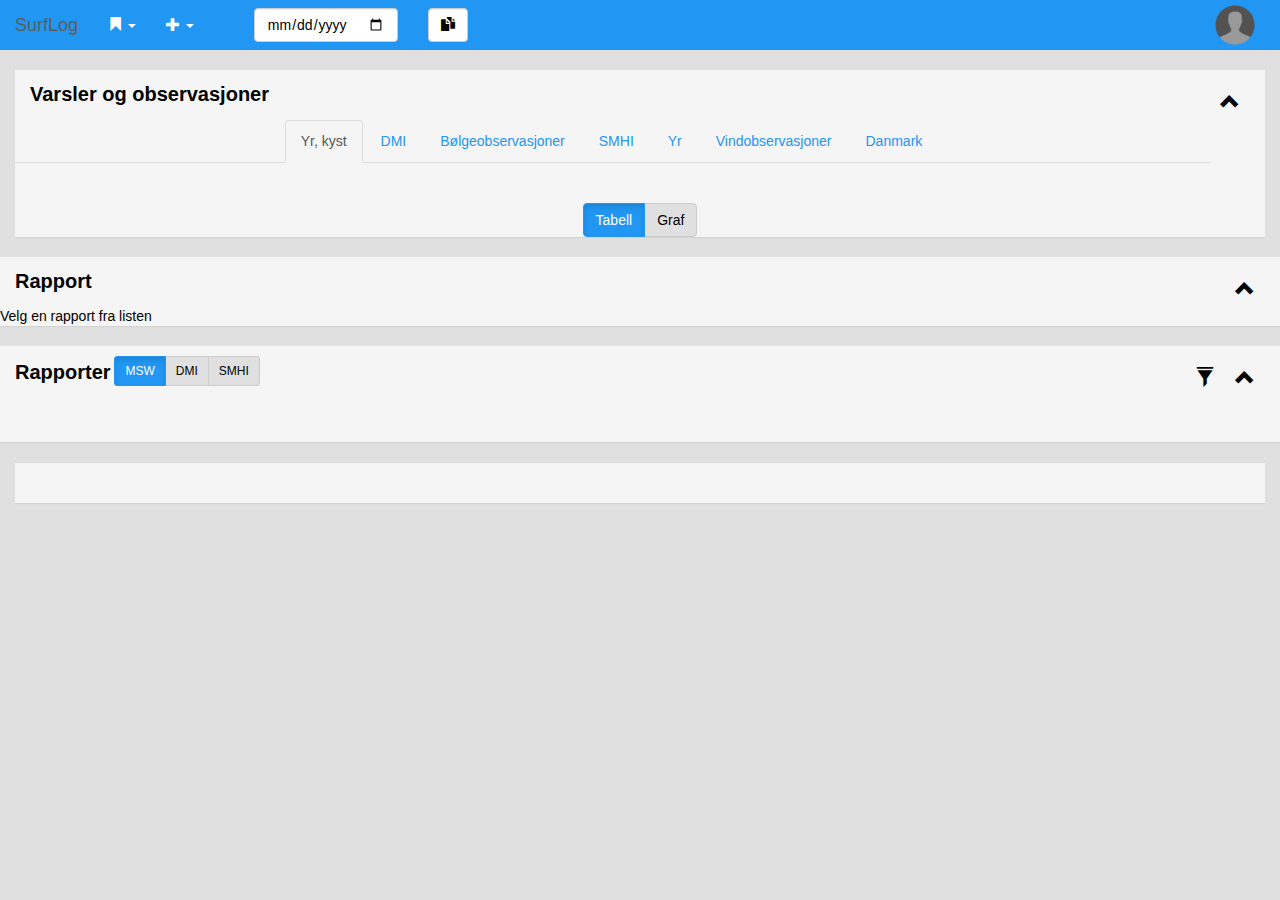
==== index.html @ 09628f5f "Buoy data and formatting" ====
<!DOCTYPE html>
<html lang="en">
  <head>
    <meta charset="utf-8">
    <meta http-equiv="X-UA-Compatible" content="IE=edge">
    <meta name="viewport" content="width=device-width, initial-scale=1.0">
    <link rel="icon" type="image/png" href="images/logo.png">
    <title>SurfLog</title>

    <!-- Bootstrap stylesheets  -->
    <link rel="stylesheet" href="https://maxcdn.bootstrapcdn.com/bootstrap/3.3.7/css/bootstrap.min.css" integrity="sha384-BVYiiSIFeK1dGmJRAkycuHAHRg32OmUcww7on3RYdg4Va+PmSTsz/K68vbdEjh4u" crossorigin="anonymous">
    <link rel="stylesheet" href="https://maxcdn.bootstrapcdn.com/bootstrap/3.3.7/css/bootstrap-theme.min.css" integrity="sha384-rHyoN1iRsVXV4nD0JutlnGaslCJuC7uwjduW9SVrLvRYooPp2bWYgmgJQIXwl/Sp" crossorigin="anonymous">
   

    <!-- Local stylesheet -->
    <link rel="stylesheet" href="css/lib/simplePagination.css">
    <link rel="stylesheet" href="css/lib/animate.css">
    <link rel="stylesheet" href="css/theme.css">
    <link rel="stylesheet" href="css/utilities.css">
    <link rel="stylesheet" href="css/main.css">
    <link rel="stylesheet" href="css/rating.css">
    <link rel="stylesheet" href="css/modal.css">
    <link rel="stylesheet" href="css/forms.css">
    <link rel="stylesheet" href="css/panel.css">
    <link rel="stylesheet" href="css/reports.css">
    <link rel="stylesheet" href="css/table.css">
    <link rel="stylesheet" href="css/dashboard.css">
    <link rel="stylesheet" href="css/stationCard.css">
    
  </head>
  <body>
    <nav class="navbar navbar-default">
      <div class="container-fluid">
        <!-- Brand and toggle get grouped for better mobile display -->
        <div class="navbar-header">
          <button type="button" class="navbar-toggle collapsed" data-toggle="collapse" data-target="#bs-example-navbar-collapse-1" aria-expanded="false">
            <span class="sr-only">Toggle navigation</span>
            <span class="icon-bar"></span>
            <span class="icon-bar"></span>
            <span class="icon-bar"></span>
          </button>
          <a class="navbar-brand" href="#">SurfLog</a>
        </div>
    
        <!-- Collect the nav links, forms, and other content for toggling -->
        <div class="collapse navbar-collapse" id="bs-example-navbar-collapse-1">
          <ul class="nav navbar-nav">
            <li class="dropdown">
              <a href="#" class="dropdown-toggle" data-toggle="dropdown" role="button" aria-haspopup="true" aria-expanded="false">
                <span class="glyphicon glyphicon-bookmark"></span>
                <span class="caret"></span>
              </a>
              <ul class="dropdown-menu">
                <li><a href="https://magicseaweed.com/Saltstein-Surf-Report/556/">Magic Seaweed</a></li>
                <li><a href="https://www.kartverket.no/sehavniva/sehavniva-lokasjonside/?cityid=23014&city=Nevlunghavn">Tidevann</a></li>
              </ul>
            </li>
            <li class="dropdown">
              <a href="#" class="dropdown-toggle" data-toggle="dropdown" role="button" aria-haspopup="true" aria-expanded="false">
                <span class="glyphicon glyphicon-plus"></span>
                <span class="caret"></span>
              </a>
              <ul class="dropdown-menu">
                <li><a href="#" data-toggle="modal" data-target="#modal-report-observation">Observasjon</a></li>
                <li><a id="nav-add-session" href="#" data-toggle="modal" data-target="#modal-report-session">Session</a></li>
              </ul>
            </li>
          </ul>
          <form id="navbar-spots-list" class="navbar-form navbar-left"></form>
          <form class="navbar-form navbar-left">
            <div class="form-group">
              <input type="date" id="application-date" class="form-control">
            </div>
          </form>
          <form class="navbar-form navbar-left">
            <div class="form-group">
              <button type="button" id="report-twin-btn" class="form-control"><span class="glyphicon glyphicon-duplicate"></span></button>
            </div>
          </form>
          <ul class="nav navbar-nav navbar-right">
            <li>
              <img id="navbar-profile-img" href="#" data-toggle="popover" 
                   data-placement="left" tabindex="50" 
                   data-content="<div id='fb-username'></div><button id='btn-userreport' class='btn-primary' onClick='getUserStats()'>Statistikk</button>" 
                   src="images/placeholder.png" class="img-circle" alt="Facebook user">
            </li>
          </ul>
        </div><!-- /.navbar-collapse -->
      </div><!-- /.container-fluid -->
    </nav>
   
    <!-- Forecast and observation graphs -->
    <div class="container-fluid">
      <!-- Forecast tables and graphs-->
      <div class="row">
        <div class="col-sm-12">
          <div class="panel light">
            <div class="panel-heading">
              <span class="pull-right collapsable"><i class="glyphicon glyphicon-chevron-up i-tool"></i></span>
              <span class="panel-h light">Varsler og observasjoner</span>
            </div>
            <div class="panel-body">
              <ul class="nav nav-tabs flex-panel">
                <li class="panel-tab active">
                  <a href="#tab-forecast-yrCoast" data-toggle="tab">Yr, kyst</a>
                </li>
                <li class="panel-tab">
                  <a href="#tab-forecast-dmi" data-toggle="tab">DMI</a>
                </li>
                <li class="panel-tab">
                  <a href="#tab-forecast-northsea" data-toggle="tab">Bølgeobservasjoner</a>
                </li>
                <li class="panel-tab">
                  <a href="#tab-forecast-smhi" data-toggle="tab">SMHI</a>
                </li>
                <li class="panel-tab">
                  <a href="#tab-forecast-yr" data-toggle="tab">Yr</a>
                </li>
                <li class="panel-tab">
                  <a href="#tab-forecast-frost" data-toggle="tab">Vindobservasjoner</a>
                </li>
                <li class="panel-tab">
                  <a href="#tab-forecast-dmiObs" data-toggle="tab">Danmark</a>
                </li>
              </ul>
              <div class="tab-content">

                <!-- Yr coast card and table -->
                <div id="tab-forecast-yrCoast" class="tab-pane fade active in">
                  <div class="tab-body flex-panel">
                    <div class="flex-col">
                      <div id="root-station-card-yrCoast" class="hidden-xs hidden-sm"></div>
                      <div class="tab-toolbar flex-panel">
                        <div class="btn-group">
                          <button type="button" class="btn btn-default active">Tabell</button>
                          <button type="button" class="btn btn-default">Graf</button>
                        </div>
                      </div>
                      <div id="root-forecast-table-yrCoast"></div>
                    </div>
                  </div>
                </div>

                <!-- DMI forecast images and table -->
                <div id="tab-forecast-dmi" class="tab-pane fade">
                  <div class="tab-body flex-panel">
                    <div class="flex-col">
                      <div class="panel-heading">       
                        <div class="flex-row center-v flex-right">
                          <label for="dmi-chart-timestep" class="control-label text-left margin-right">Tidssteg</label>
                          <div class="input-group pull-right">
                            <div class="btn-group">
                              <a class="btn btn-primary btn-sm Active" data-toggle="dmi-chart-timestep" data-title="1">1t</a>
                              <a class="btn btn-primary btn-sm notActive" data-toggle="dmi-chart-timestep" data-title="6">6t</a>
                              <a class="btn btn-primary btn-sm notActive" data-toggle="dmi-chart-timestep" data-title="24">24t</a>
                            </div>
                            <input type="hidden" id="dmi-chart-timestep" name="dmi-chart-timestep" value="1">
                          </div>
                        </div>
                        <span class="pull-right" id="twin"></span>
                      </div>
                      <div class="panel-body">
                        <!-- Waveheight and period-->
                        <div class="col-lg-4 col-fullwidth-xs">
                          <div id="dmi-waveheight-panel" class="panel dark">
                            <div class="panel-heading">
                              <span class="panel-h dark">Bølger</span>
                              <span class="time-dmi panel-h4 dark"></span>  
                              <span class="score-dmi"></span>
                              <div class="btn-group btn-group-sm pull-right param-switch-dmi">
                                <button id="switch-dmi-wave-height" type="button" class="btn btn-default active">Høyde</button>
                                <button id="switch-dmi-wave-period" type="button" class="btn btn-default">Periode</button>
                              </div>
                            </div> 
                            <div class="panel-body">
                              <div class="container-relative">
                                <div id="dmi-waveheight-live">
                                  <img id="img-dmi-waveheight-live" class="img-dmi" src="https://high-plating-184911.appspot.com/proxy/dmi/waveheight/1" />
                                  <button class="panel-btn-nav forecast-nav-dmi prev" type="button">
                                    <span class="glyphicon glyphicon-chevron-left"></span>
                                  </button>
                                  <button class="panel-btn-nav forecast-nav-dmi next" type="button">
                                    <span class="glyphicon glyphicon-chevron-right"></span>
                                  </button> 
                                </div>
                              </div>
                              <div class="container-relative">
                                <div id="dmi-waveheight-historic"></div>
                              </div>
                            </div>
                          </div> 
                        </div>
                        <!-- Swellheight and period-->
                        <div class="col-lg-4 col-fullwidth-xs">
                            <div id="dmi-swellheight-panel" class="panel dark">
                              <div class="panel-heading">
                                <span class="panel-h dark">Dønning</span>
                                <span class="time-dmi panel-h4 dark"></span>
                                <span class="score-dmi"></span> 
                                <div class="btn-group btn-group-sm pull-right param-switch-dmi">
                                  <button id="switch-dmi-swell-height" type="button" class="btn btn-default active">Høyde</button>
                                  <button id="switch-dmi-swell-period" type="button" class="btn btn-default">Periode</button>
                                </div>  
                              </div> 
                              <div class="panel-body">
                                <div class="container-relative">
                                  <div id="dmi-swellheight-live">
                                    <img id="img-dmi-swellheight-live" class="img-dmi" src="https://high-plating-184911.appspot.com/proxy/dmi/swellheight/1" />
                                    <button class="panel-btn-nav forecast-nav-dmi prev" type="button">
                                      <span class="glyphicon glyphicon-chevron-left"></span>
                                    </button>
                                    <button class="panel-btn-nav forecast-nav-dmi next" type="button">
                                      <span class="glyphicon glyphicon-chevron-right"></span>
                                    </button> 
                                  </div>
                                </div>
                                <div class="container-relative">
                                  <div id="dmi-swellheight-historic"></div>
                                </div>
                              </div>
                            </div> 
                          </div>
                          <!-- Wind-->
                          <div class="col-lg-4 col-fullwidth-xs">
                            <div id="dmi-wind-panel" class="panel dark">
                              <div class="panel-heading">
                                <span class="panel-h dark">Vind</span>
                                <span class="time-dmi panel-h4 dark"></span>
                                <span class="score-dmi"></span>   
                              </div> 
                              <div class="panel-body">
                                <div class="container-relative">
                                  <div id="dmi-wind-live">
                                      <img id="img-dmi-wind-live" class="img-dmi" src="https://high-plating-184911.appspot.com/proxy/dmi/wind/1" />
                                      <button class="panel-btn-nav forecast-nav-dmi prev" type="button">
                                          <span class="glyphicon glyphicon-chevron-left"></span>
                                      </button>
                                      <button class="panel-btn-nav forecast-nav-dmi next" type="button">
                                        <span class="glyphicon glyphicon-chevron-right"></span>
                                      </button> 
                                  </div>
                                </div>
                                <div class="container-relative">
                                  <div id="dmi-wind-historic"></div>
                                </div>
                              </div>
                            </div> 
                          </div>
                        </div>
                           
                      <div id="root-station-card-dmi" class="hidden-xs hidden-sm"></div>
                      <div id="root-forecast-table-dmi"></div>
                      <div id="root-forecast-table-dmi-historic"></div>
                    </div>  
                  </div>
                </div>

                <!-- Real time buoy dashboard and tables -->
                <div id="tab-forecast-northsea" class="tab-pane fade">
                  <div class="tab-body flex-panel">
                    <div class="flex-col">
                      <div id="buoy-map"></div>
                      <div id="buoy-db-container" class="flex-row"></div>
                      <div id="root-forecast-table-buoyObs"></div>
                      <div id="root-forecast-table-buoyObs-historic"></div>
                    </div>  
                  </div>
                </div>
                <div id="tab-forecast-smhi" class="tab-pane fade">
                  <div class="tab-body flex-panel">
                    <div class="flex-col">
                      <div id="root-station-card-smhi" class="hidden-xs hidden-sm"></div>
                      <div class="tab-toolbar flex-panel">
                        <div class="btn-group">
                          <button type="button" class="btn btn-default active">Tabell</button>
                          <button type="button" class="btn btn-default">Graf</button>
                        </div>
                      </div>
                      <div id="root-forecast-table-smhi"></div>
                      <div id="root-forecast-table-smhi-historic"></div>
                    </div>  
                  </div>
                </div>

                <!-- Yr forecast images and table -->
                <div id="tab-forecast-yr" class="tab-pane fade">
                  <div class="tab-body flex-panel">
                    <div class="flex-col">
                      <div id="root-station-card-yr" class="hidden-xs hidden-sm"></div>
                      <div class="tab-toolbar flex-panel">
                        <div class="btn-group">
                          <button type="button" class="btn btn-default active">Tabell</button>
                          <button type="button" class="btn btn-default">Graf</button>
                        </div>
                      </div>
                      
                      <!-- Historic YR forecast images -->
                      <div id="yr-historic-row" class="row" style="display:none;">
                        <div class="col-12">
                          <div class="panel light">
                            <div class="panel-heading">
                              <span class="panel-h light">Yr</span>
                              <span class="pull-right collapsable"><i class="glyphicon glyphicon-chevron-up i-tool"></i></span>
                            </div>
                            <div class="panel-body">
                              <div class="col-md-6 col-fullwidth-xs">
                                <div id="yr-skagerak-panel" class="panel dark">
                                  <div class="panel-heading">
                                    <span class="panel-h dark">Skagerak</span>
                                  </div> 
                                  <div class="panel-body">
                                    <div id="yr-skagerak-historic"></div>   
                                  </div>
                                </div>
                              </div>
                              <div class="col-md-6 col-fullwidth-xs">
                                  <div id="yr-saltstein-panel" class="panel dark">
                                    <div class="panel-heading">
                                      <span class="panel-h dark">Saltstein</span>
                                    </div> 
                                    <div class="panel-body">
                                      <div id="yr-saltstein-historic"></div>  
                                    </div>
                                  </div>
                                </div>
                            </div>
                          </div>
                        </div>
                      </div>
                      <div id="root-forecast-table-yr"></div>
                    </div>  
                  </div>
                </div>

                <!-- Met wind observations table -->
                <div id="tab-forecast-frost" class="tab-pane fade">
                  <div class="tab-body flex-panel">
                    <div class="flex-col">
                      <div id="root-station-card-windObs" class="hidden-xs hidden-sm"></div>
                      <div class="tab-toolbar flex-panel">
                        <div class="btn-group">
                          <button type="button" class="btn btn-default active">Tabell</button>
                          <button type="button" class="btn btn-default">Graf</button>
                        </div>
                      </div>
                      <div id="root-forecast-table-windObs"></div>
                      <div id="root-forecast-table-windObs-historic"></div>
                    </div>  
                  </div>
                </div>

                <!-- DMI wind observations table -->
                <div id="tab-forecast-dmiObs" class="tab-pane fade">
                  <div class="tab-body flex-panel">
                    <div class="flex-col">
                      <div id="root-station-card-dmiObs" class="hidden-xs hidden-sm"></div>
                      <div class="tab-toolbar flex-panel">
                        <div class="btn-group">
                          <button type="button" class="btn btn-default active">Tabell</button>
                          <button type="button" class="btn btn-default">Graf</button>
                        </div>
                      </div>
                      <div id="root-forecast-table-dmiObs"></div>
                      <div id="root-forecast-table-dmiObs-historic"></div>
                    </div>  
                  </div>
                </div>
              </div>
            </div>
          </div>
        </div>
      </div>
  
      <!-- Historic Saltstein webcam (Currently deactivated)-->
      <div id="webcam-historic-row" class="row" style="display:none;">
        <div class="col-12">
          <div class="panel light">
            <div class="panel-heading">
              <span class="panel-h light">Webkamera</span>
              <span class="pull-right collapsable"><i class="glyphicon glyphicon-chevron-up i-tool"></i></span>
            </div>
            <div class="panel-body">
              <div id="img-webcam-historic"></div>
            </div>
          </div>
        </div>
      </div> 

          <!-- Report view-->
          <div class="row">
            <div class="col-12">
              <div class="panel light">
                <div class="panel-heading">
                  <span class="panel-h light">Rapport</span>
                  <span class="pull-right collapsable"><i class="glyphicon glyphicon-chevron-up i-tool"></i></span>
                </div>
                <div class="panel-body">
                  <div class="col-12">
                    <div id="report-container">
                      <span class="report-title">Velg en rapport fra listen</span>
                    </div>
                  </div>
                </div>
              </div>
            </div>
          </div> 
  
      <!-- Report list -->
      <div class="row">
        <div class="col-12">
          <div class="panel light">
            <div class="panel-heading">
              <span class="panel-h light">Rapporter</span>
              <span class="pull-right collapsable"><i class="glyphicon glyphicon-chevron-up i-tool"></i></span>
              <span class="glyphicon glyphicon-filter i-tool pull-right" data-toggle="modal" data-target="#modal-report-filter"></span>
              <div id="report-list-forecast-btn-group" class="btn-group btn-group-sm">
                <button type="button" class="btn btn-default reports-forecast-switch active">MSW</button>
                <button type="button" class="btn btn-default reports-forecast-switch">DMI</button>
                <button type="button" class="btn btn-default reports-forecast-switch">SMHI</button>
              </div>
            </div>
            <div class="panel-body">
              <div class="col-12"> 
                <div id="report-list-container"></div>
                <nav aria-label="Page navigation">
                  <ul id="report-list-pagination" class='pagination'></ul>
                </nav>
              </div>
            </div>
          </div>
        </div>
      </div>
    </div>
  
    <!-- Footer -->
    <footer class="container-fluid text-center my-footer">
      <div class="panel panel-default my-footer">
        <div class="panel-footer">
          <div>
            <button id="theme-toggle" class="btn btn-link btn-sm ms-2 small d-flex" type="button">
              <span class="d-block-light hidden">
                <svg xmlns="http://www.w3.org/2000/svg" width="20" height="20" viewBox="0 0 24 24" fill="none" stroke="currentColor" stroke-width="2" stroke-linecap="round" stroke-linejoin="round" class="feather feather-moon">
                  <path d="M21 12.79A9 9 0 1 1 11.21 3 7 7 0 0 0 21 12.79z"></path>
                </svg>
              </span>
              <span class="d-block-dark hidden">
                <svg xmlns="http://www.w3.org/2000/svg" width="20" height="20" viewBox="0 0 24 24" fill="none" stroke="currentColor" stroke-width="2" stroke-linecap="round" stroke-linejoin="round" class="feather feather-sun">
                  <circle cx="12" cy="12" r="5"></circle>
                  <line x1="12" y1="1" x2="12" y2="3"></line>
                  <line x1="12" y1="21" x2="12" y2="23"></line>
                  <line x1="4.22" y1="4.22" x2="5.64" y2="5.64"></line>
                  <line x1="18.36" y1="18.36" x2="19.78" y2="19.78"></line>
                  <line x1="1" y1="12" x2="3" y2="12"></line>
                  <line x1="21" y1="12" x2="23" y2="12"></line>
                  <line x1="4.22" y1="19.78" x2="5.64" y2="18.36"></line>
                  <line x1="18.36" y1="5.64" x2="19.78" y2="4.22"></line>
                </svg>
              </span>
            </button>
          </div>
          <div id="sun"></div>
          <div id="tidetable"></div>
        </div>
      </div>
    </footer>

    <!-- Modal containers -->
    <div id="root-modal-login"></div>
    <div id="root-modal-report-session"></div>
    <div id="root-modal-report-observation"></div>
    <div id="root-modal-report-images"></div>
    <div id="root-modal-report-filter"></div>

    <!-- Scripts -->
    <script src="https://ajax.googleapis.com/ajax/libs/jquery/3.2.0/jquery.min.js"></script>
    <script src="https://maxcdn.bootstrapcdn.com/bootstrap/3.3.7/js/bootstrap.min.js" integrity="sha384-Tc5IQib027qvyjSMfHjOMaLkfuWVxZxUPnCJA7l2mCWNIpG9mGCD8wGNIcPD7Txa" crossorigin="anonymous"></script>  
    <script src="https://www.gstatic.com/charts/loader.js"></script>
    <script src="js/lib/moment.loc.min.js"></script>
    <script src="js/lib/moment.tz.min.js"></script>
    <script src="js/lib/bootstrap-notify.min.js"></script>
    <script src="js/lib/bootstrap-confirmation.min.js"></script>
    <script src="js/lib/simplePagination.js" ></script>
    <script type="module" src="main.js"></script>
  </body>
</html>
---- css/lib/simplePagination.css ----
/**
* CSS themes for simplePagination.js
* Author: Flavius Matis - http://flaviusmatis.github.com/
* URL: https://github.com/flaviusmatis/simplePagination.js
*/

ul.simple-pagination {
	list-style: none;
}

.simple-pagination {
	display: block;
	overflow: hidden;
	padding: 0 5px 5px 0;
	margin: 0;
}

.simple-pagination ul {
	list-style: none;
	padding: 0;
	margin: 0;
}

.simple-pagination li {
	list-style: none;
	padding: 0;
	margin: 0;
	float: left;
}
span.ellipse.clickable {
	cursor: pointer;
}

.ellipse input {
	width: 3em;
}

/* Dark / light theme styles */
.pagination>.disabled>span,
.pagination>li>span,
.pagination>li>a {
  color: var(--on-surface-color);
  background-color: var(--surface-color-l1);
}

.pagination>.active>span {
  color: var(--on-primary-color);
  background-color: var(--primary-color);
	border-color: var(--primary-color);
}

.pagination>.active>span:hover {
  color: var(--on-primary-color);
  background-color: var(--primary-variant-color);
	background-color: var(--primary--variant-color);
}
---- css/theme.css ----
/* Reduce img brightness in dark mode */
body.dark-theme img {
  filter: brightness(.8) contrast(1.2);
}

:root,
html[data-theme = 'light'] {
  /* Material design */
  --primary-color: #2196f3; /* Material design blue 500 */
  --primary-variant-color: #0069c0;
  --secondary-color: #ff5722; /* Material design deep orange 500 */
  --secondary-variant-color: #c41c00;
  
  --bg-color: #e0e0e0;
  --surface-color: #f5f5f5;
  --surface-color-l1: white;
  
  --on-primary-color: #FFFFFF;
  --on-secondary-color: #000000;
  --on-bg-color: #000000;
  --on-surface-color: #000000;

  /* Surflog colors */
  --nav-color: #2196f3; /* Material design blue 500 */
  --on-nav-color: #ffffff;
  --primary-txt-color: #000000;
  --secondary-txt-color: darkgrey;

  --on-label-color: #FFFFFF;
  --rating-0:#9e9e9e; /* Material design grey 500 */
  --rating-1:#f44336; /* Material design red 500 */
  --rating-2:#ff9800; /* Material design orange 500 */
  --rating-3:#2196f3; /* Material design blue 500 */
  --rating-4:#8bc34a; /* Material design light green 500 */
  --rating-5:#4caf50; /* Material design green 500 */
  --rating-muted-0: rgba(128,128,128,0.1);
  --rating-muted-1: rgba(255,0,0,0.1);
  --rating-muted-2:rgba(255,165,0,0.1);
  --rating-muted-3:rgba(0,0,255,0.1);
  --rating-muted-4:rgba(0,128,0,0.1);
  --rating-muted-5:rgba(0,100,0,0.1);

  /* Surfline rating colors */
  --sl-rating-0:#eeeeee;
  --sl-rating-1:#E1576F;
  --sl-rating-2:#F19A37;
  --sl-rating-3:#F7CF4C;
  --sl-rating-4:#62D37E;
  --sl-rating-5:#409173;
  --sl-rating-6:#6452EB;
  --sl-rating-7:#5C23C0;
}

html[data-theme = 'dark'] {
  /* Material design */
  --primary-color: #90caf9; /* Material design blue 200 */
  --primary-variant-color: #5d99c6;
  --secondary-color: #ffab91; /* Material design deep orange 200 */
  --secondary-variant-color: #c97b63;
  
  --bg-color: #121212;
  --surface-color: #212121; /* Material design grey 900 */
  --surface-color-l1: #333333;
  
  --on-primary-color: #FFFFFF;
  --on-secondary-color: #000000;
  --on-bg-color: #FFFFFF;
  --on-surface-color: #FFFFFF;
  
  /* Surflog colors */
  --nav-color: #212121; /* Material design blue 500 */
  --on-nav-color: #ffffff;
  --primary-txt-color: #FFFFFF;
  --secondary-txt-color: lightgrey;

  --on-label-color: #000000;
  --rating-0:#eeeeee; /* Material design grey 200 */
  --rating-1: #ef9a9a; /* Material design red 200 */
  --rating-2:#ffcc80; /* Material design orange 200 */
  --rating-3:#90caf9; /* Material design blue 200 */
  --rating-4:#c5e1a5; /* Material design light green 200 */
  --rating-5:#a5d6a7; /* Material design green 200 */

  /* Surfline rating colors */
  --sl-rating-0:#eeeeee;
  --sl-rating-1:#E1576F;
  --sl-rating-2:#F19A37;
  --sl-rating-3:#F7CF4C;
  --sl-rating-4:#62D37E;
  --sl-rating-5:#409173;
  --sl-rating-6:#6452EB;
  --sl-rating-7:#5C23C0;
}

/* Toggle theme switcher icon */
[data-theme='light'] .d-block-light,
[data-theme='dark'] .d-block-dark {
    display: block !important;
}
---- css/utilities.css ----
/* Responsive utility classes */
@media (max-width: 576px) {
  .hidden-xsmall {
    /*visibility: collapse;*/
    display: none !important;
  }
}

@media (max-width: 768px) {
  .hidden-small {
    /*visibility: collapse;*/
    display: none !important;
  }
}

@media (max-width: 992px) {
  .hidden-medium {
    /*visibility: collapse;*/
    display: none !important;
  }
}

@media (max-width: 1200px) {
  .hidden-large {
    /*visibility: collapse;*/
    display: none !important;
  }
}

@media (max-width: 1400px) {
  .hidden-xlarge {
    /*visibility: collapse;*/
    display: none !important;
  }
}

/* Flexbox utility classes */
.flex-row {
  display: flex;
  flex-direction: row;
  flex-wrap: wrap;
}

.flex-col {
  display: flex;
  flex-direction: column;
  flex-wrap: wrap;
}

.center2 {
  display: flex;
  align-items: center;
  justify-content: center;
}

.center-h {
  display: flex;
  justify-content: center;
}

.center-v {
  display: flex;
  align-items: center;
}

.top-right {
  position: absolute;
  top: 5px;
  right: 5px;
}

.margin-left {
  margin-left: 8px;
}

.margin-right {
  margin-right: 8px;
}

.align-right {
  margin-left: auto;
}

.flex-right {
  justify-content: flex-end;
}
---- css/main.css ----
/* Reduce pointer flickering when hovering over Google charts */
svg > g > g:last-child { pointer-events: none }

html,
body {
    background-color: var(--bg-color);
    width:100%;
    height:100%;
    overflow-x: hidden;
}

/* Bootstrap buttons overrides */
a {
  color: var(--primary-color);
}

.btn {
  background-image: none;
  text-shadow: none;
}

.close {
  color: var(--on-surface-color-l1);
  text-shadow: none;
}

.btn-default {
  color: var(--on-bg-color);
  background-color: var(--bg-color);
}

.nav-pills>li.active>a,
.btn-default.active,
.btn-primary {
  color: var(--on-primary-color);
  background-color: var(--primary-color);
  border-color: var(--primary-color);
}

.nav-pills>li.active>a:hover,
.btn-default.active:hover,
.btn-primary:hover
.btn-success {
  color: var(--on-primary-color);
  background-color: var(--primary-variant-color);
  border-color: var(--primary-variant-color);
}

.btn-success:hover {
  background-color: var(--primary-variant-color);
  border-color: var(--primary-variant-color);
}

/* Tabs in panel tab styling */
.nav-tabs>li.panel-tab.active>a {
  border-bottom: 2px solid var(--surface-color);
  background-color: var(--surface-color);
}

/* NAVIGATION BAR */
.navbar {
  border-radius: 0;
}

.navbar-default {
  color: var(--on-nav-color);
  background-color: var(--nav-color);
  background-image: none;
  border: none;
}

.navbar-default .navbar-brand,
.navbar-default .navbar-nav>li>a {
  color: var(--on-nav-color);
}

#navbar-profile-img {
  position: absolute;
  right: 10px;
  top: 5px;
  object-fit: cover;
  height: 40px;
  width: 40px;
}

.tab-toolbar {
  margin-top: 20px;
}

.list-group-item {
  color: var(--on-surface-color);
  background-color: var(--surface-color-l1);
}

a.list-group-item {
  color: var(--on-surface-color);
}

a.list-group-item:hover {
  background-color: var(--surface-color);
}

.padded {
  margin: 10px;
  padding: 10px 20px 10px 20px;   
}

.align-left { /* Align a element to left in a flex container */
  margin-left: auto;
}

.collapsable {
    cursor: pointer;   
}

.svg-icon {
  width: 24px;
  height: 24px;
  align-items: flex-start;
  justify-items: flex-start;
}

.i-tool {
  font-size: 20px;
  cursor: pointer;
  padding:10px;
  color: var(--primary-txt-color);
}

.i-tool-small {
  font-size: 20px;
  cursor: pointer;
  margin-left: 5px;
  color: var(--primary-txt-color);
}

.i-tool:hover {
  color: var(--secondary-txt-color);
}

.i-tool-small:hover {
  color: var(--secondary-txt-color);
}

.img-dmi {
  position:relative;
  left: -17%;
  width: 136%;
  clip-path: inset(0% 17% 5% 19%);
  -webkit-clip-path: inset(0% 17% 5% 19%);
  overflow: hidden;
}

.img-msw,
.img-yr {
  width: 100%;
}

.fullwidth {
  width:100%;
}

.loader-container {
  display: flex;
  flex-direction: column;
  align-items: center;
}

.loader-img {
  width: 50px;
  height: 50px;
  margin: 15px;
}

.webcam-img {
  width: 100%;
}

.tideText {
  color: #006EDB;
  font: bold 10px sans-serif;
  padding:0px;
  margin-left: 2px;
}

/* Phone portrait only */
@media screen and (max-width:414px) {  
  .col-fullwidth-xs {
    margin: 0;
    padding: 0;
  }
  
  .nav-tabs.flex-panel {
    flex-direction: column;
  }
    
  .panel-btn-nav.prev {
    left: 0px !important;
  }

  .panel-btn-nav.next {
    right: 0px !important;
  }
}
---- css/rating.css ----
.txt-0 {
  color: var(--sl-rating-0);
}

.txt-1 {
  color: var(--sl-rating-1);
}

.txt-2 {
  color: var(--sl-rating-2);
}

.txt-3 {
  color: var(--sl-rating-4);
}

.txt-4 {
  color: var(--sl-rating-5);
}

.txt-5 {
  color: var(--sl-rating-6);
}

.bg-muted-0 {
  background-color: var(--rating-muted-0);
}

.bg-muted-1 {
  background-color: var(--rating-muted-1);
}

.bg-muted-2 {
  background-color: var(--rating-muted-2);
}

.bg-muted-3 {
  background-color: var(--rating-muted-3);
}

.bg-muted-4 {
  background-color: var(--rating-muted-4);
}

.bg-muted-5 {
  background-color: var(--rating-muted-5);
}

.bg-0 {
  background-color: var(--sl-rating-0);
}

.bg-1 {
  background-color: var(--sl-rating-1);
}

.bg-2 {
  background-color: var(--sl-rating-2);
}

.bg-3 {
  background-color: var(--sl-rating-4);
}

.bg-4 {
  background-color: var(--sl-rating-5);
}

.bg-5 {
  background-color: var(--sl-rating-6);
}

.label {
  color: var(--on-label-color);
}

.txt-rating-1 {
  color: var(--sl-rating-1);
}

.txt-rating-2 {
  color: var(--sl-rating-2);
}

.txt-rating-3 {
  color: var(--sl-rating-3);
}

.txt-rating-4 {
  color: var(--sl-rating-4);
}

.txt-rating-5 {
  color: var(--sl-rating-5);
}

.txt-rating-6 {
  color: var(--sl-rating-6);
}

.txt-rating-7 {
  color: var(--sl-rating-7);
}

.bg-rating-1 {
  background-color: var(--sl-rating-1);
}

.bg-rating-2 {
  background-color: var(--sl-rating-2);
}

.bg-rating-3 {
  background-color: var(--sl-rating-3);
}

.bg-rating-4 {
  background-color: var(--sl-rating-4);
}

.bg-rating-5 {
  background-color: var(--sl-rating-5);
}

.bg-rating-6 {
  background-color: var(--sl-rating-6);
}

.bg-rating-7 {
  background-color: var(--sl-rating-7);
}

.score-label {
  display: inline-flex;
  align-items: center;
  justify-content: center;
}

.score-label-lg {
  min-width: 100px;
  border: 1px solid white;
}

.score-label-md {
  min-width: 75px;
  border: 1px solid white;
}

.score-label-sm {
  min-width: 50px;
  margin: 1px;
  font-size: xx-small;
  font-weight: normal;
}
---- css/modal.css ----
.modal-content {
  color: var(--on-surface-color);
  background-color: var(--surface-color);
}

.modal-heading {
  font-size: medium;
  font-weight: bold;
}
---- css/forms.css ----
.btn-group .notActive {
  background-color: var(--surface-color);
  background-image: none;
  color: var(--on-surface-color);
}

.tab-content {
  margin-top: 2rem;
}

.form-control {
  color: var(--on-surface-color);
  background-color: var(--surface-color-l1);
}

input.custom-select {
  height: 34px;
  padding: 6px 12px;
  font-size: 14px;
  line-height: 1.42857143;
  color: var(--on-surface-color);
  background-color: var(--surface-color-l1);
  background-image: none;
  border: 1px solid #ccc;
  border-bottom-right-radius: 4px;
  border-top-right-radius: 4px;
  -webkit-box-shadow: inset 0 1px 1px rgb(0 0 0 / 8%);
  box-shadow: inset 0 1px 1px rgb(0 0 0 / 8%);
  -webkit-transition: border-color ease-in-out .15s,-webkit-box-shadow ease-in-out .15s;
  -o-transition: border-color ease-in-out .15s,box-shadow ease-in-out .15s;
  transition: border-color ease-in-out .15s,box-shadow ease-in-out .15s;
}

select {
  background-color: var(--bg-color);
}

.form-container {
  display: flex;
  flex-flow: row wrap;
}

.form-input {
  margin-bottom: 16px;
  padding-left: 16px;
}

.form-input-12 {
  width: 100%;
}

.form-input-6 {
  width: 50%;
}

.form-input-4 {
  width: 33%;
}

.form-input-3 {
  width: 25%;
}
---- css/panel.css ----
.dark {
  color: var(--on-surface-color);
  background: var(--surface-color-l1);
}

.light {
  color: var(--on-surface-color);
  background: var(--surface-color);
}

.flex-container {
  display: flex;
  border-radius: 0;
  width: 100%;
}

.panel {
  border-radius: 0;
  border: none;
  width: 100%;
}

.flex-panel {
  display: flex;
  flex-direction: row;
  justify-content: center;
}

.panel-h {
  font-size: 20px;
  font-weight: bold;
  vertical-align: bottom;
  text-align: bottom;
}

.panel-body {
  color: var(--on-surface-color);
  background-color: var(--surface-color);
  border-radius: 0;
  padding: 0px;
  margin: 0px;
  width:100%;
}

.container-relative {
  position: relative;
  width: 100%;
  height: 100%
}

.panel-btn {
  border-radius: 0;
  font-size: 14px;
}

.panel-btn:hover {
  background-color: var(--primary-variant-color);
}
  
.panel-btn:focus {
  outline: none;
}

.panel-btn:active {
  border-style: none;
}

.panel-btn-nav {
  position:absolute;
  top: 0px;
  width: 70px;
  height: 100%;
  border:0 none;
  cursor: pointer;
  z-index: 10;
  border-radius: 0;
}

.panel-btn-nav:focus {
  outline: 0;
} 

.panel-btn-nav.next {
  right:0px;
  background:linear-gradient(to right, rgba(0,0,0,0), rgba(0,0,0,0.6));
}

.panel-btn-nav.prev {
  left:0px;
  background:linear-gradient(to left, rgba(0,0,0,0), rgba(0,0,0,0.6));
}

.panel-btn-nav-msw {
  height:100%;    
}

.panel-footer {
  color: var(--on-surface-color);
  background-color: var(--surface-color);
}
---- css/reports.css ----
/* Reports list */
.list-group-item {
  display: flex;
  flex-direction: row;
  height: 50px;
  padding: 10px;
  align-items: center;
}

.report-list-img {
  width: 20px;
  height: 20px;
  margin: 5px;
}

.report-list-img-small {
  width: 12px;
  height: 12px;
  margin: 5px;
}

.report-list-title {
  font-size: small;
  font-weight: bold;
  margin-left: 10px;
  color: var(--on-surface-color);
}

.report-list-date {
  font-size: small;
  margin-left: 10px;
}

.report-info {
  display: flex;
  flex-direction: row;
  min-width: 200px;
}

.report-details {
  display: flex;
  flex-direction: row;
  margin: 10px;
  min-width: 50px;
}

.report-detail {
  margin: 1px;
  min-width: 15px;
}

.report-tide {
  width: 24px;
}

.report-conditions {
  display: flex;
  flex-direction: row;
  margin-left: 10px;
  min-width: 270px;
  
}

.report-conditions-bg {
  background-color: rgba(255,255,255,.3);
  padding-top: 2px;
  padding-bottom: 2px;
}

.report-forecast-msw {
  display: flex;
  flex-direction: row;
  margin-left: 10px;
  min-width: 400px;
  height: 38px;
}

.report-forecast-msw-waveheight {
  display: flex;
  flex-direction: row;
  border-radius: 5px;
  background-color: var(--primary-color);
  height: 38px;
  color: var(--primary-txt-color);
  font-family: 'Helvetica Neue';
  font-weight: 700;
}

.report-forecast-msw-starrating {
  display: flex;
  flex-direction: row;
  align-items: center;
  height: 38px;
  min-width: 110px;
}

.report-forecast-sl-rating {
  min-width: 110px;
  font-weight: 700;
  font-size: 12px;
}

.list-item-h {
  display: inline-block;
}

.starrating-list {
  padding-left: 5px;
  padding-right: 10px;
  padding-inline-start: 5px;
}

.starrating {
  font-size: small;
}

.star {
  color: #f7f7f7;
}

.star-filled {
  color: #3cbbe8;
}

.star-open {
  color: #aee3f5;
}

.report-forecast-msw-swell {
  display: flex;
  flex-direction: row;
  color: var(--on-surface-color);
}

.report-forecast-msw-subswell {
  display: flex;
  flex-direction: row;
}

.report-forecast-msw-wind {
  display: flex;
  flex-direction: row;
}

.report-forecast-msw-value {
  padding: 5px;
  min-width: 48px;
  font-weight: bold;
}

.report-forecast-msw-value-narrow {
  padding: 2px;
  min-width: 30px;
  font-weight: bold;
  text-align: center;
}

.report-forecast-msw-value-small {
  padding: 5px;
  min-width: 40px;
  height: 38px;
  font-size: small;
  color: var(--secondary-txt-color)
}

.report-forecast-msw-value-xsmall {
  width: 10px;
  height: 38px;
}

.report-forecast-msw-value-short {
  width: 40px;
  height: 19px;
  font-size: small;
  color: var(--secondary-txt-color)
}

.report-forecast-msw-value-subdued {
  padding: 10px;
  min-width: 80px;
  height: 38px;
  color: var(--secondary-txt-color)
}

.report-forecast-select {
  margin-left: 20px;
}

/* REPORT */

.report-header,
.report-footer {
  width: 100%;
  display: flex;
  flex-direction: row;
  justify-content: space-between;
}

.report-header {
  padding: 10px;
}

.report-header-title {
  color: var(--on-primary-color);
  font-size: medium;
  font-weight: bold;
  margin-left: 10px;
}

.report-header-details {
  color: var(--on-primary-color);
  font-size: x-small;
  margin-left: 10px;
}

.report-body {
  padding: 10px;
  min-height: 440px;
  background-color: var(--surface-color);
}

#carousel-session {
  min-height: 380px;
}

.report-session-control {
  min-height: 380px;
}

.report-session-indicators {
  visibility: hidden;
}

.report-session-control {
  opacity: 0;
}

.report-page-title {
  font-weight: bold;
  color: var(--primary-txt-color);
}

.report-footer {
  align-items: flex-end;
  padding: 10px;
  color: var(--on-primary-color);
}

.report-tools {
  display: flex;
  flex-direction: row;
  align-items: flex-end;
  justify-content: space-between;
}

.report-tool {
  display: flex;
  flex-direction: column;
  justify-items: flex-end;
  color: var(--on-primary-variant-color);
  margin-left: 10px;
  margin-right: 10px;
}

.report-tool:hover {
  cursor: pointer;
  color: var(--secondary-color);
}

.report-tools a {
  color: var(--primary-txt-color);
}
---- css/table.css ----
table {
  width: 100%;
}

.forecast-table-heading {
  margin-top: 50px;
  padding-left: 10px;
  font-size: x-large;
  font-weight: bolder;
}

.forecast-table-row {
  border-top: 1px solid var(--secondary-txt-color);
  border-bottom: 1px solid var(--secondary-txt-color);
  height: 40px;
}

.th-flex, 
.td-flex {
  color: var(--primary-txt-color);
  height: 40px;
  width: 140px;
}

.th-flex {
  font-size: 12px;
  color: var(--secondary-txt-color);
}

th {
  text-align: center;
}

td {
  color: var(--primary-txt-color);
  font-size: 15px;
  text-align: center;
}

.td-secondary-value {
  color: var(--secondary-txt-color);
}

.img-weather {
  height: 32px;
  width: 32px;
}

.temp-freeze {
  color: #006EDB;
}

.temp-warm {
  color: #C60000;
}

.td-l {
  color: var(--primary-txt-color);
  height: 40px;
  width: 140px;
  font-size: 15px;
}

.td-m {
  color: var(--primary-txt-color);
  padding: 1px;
  min-width: 100px;
  font-size: 15px;
}

.td-s {
  color: var(--primary-txt-color);
  min-width: 50px;
  font-size: 15px;
}

.td-left {
  text-align: left;
}

.txt-table {
  color: var(--primary-txt-color);
}

.txt-table-2 {
  color: var(--secondary-txt-color);
}

.th {
  color: var(--secondary-txt-color);
  font-weight: bold;
}

.tr-scope {
  background-color: var(--surface-color);
}

.tr-outofscope {
  background-color: var(--surface-color-l1);
}

.td-arrow {
  margin: 8px;
}

/* Styling for small screens*/
@media screen and (max-width:799px) { 
  table {
    width: 100vw;
  }

  td {
    font-size: auto;
  }
  
  .th-flex {
    font-size: 10px; 
  }

  .td-fixed {
    width: 5vw;
  }
}

@media screen and (min-width:800px) { 
  .forecast-tables {
    min-width: 800px;
 }
}
---- css/dashboard.css ----
.tile {
  display: flex;
  flex-direction: column;
  justify-content: space-between;
  border-radius: 15px;
  background: var(--surface-color-l1);
  padding: 8px;
  margin: 8px;
  overflow-y: scroll;
}

.tile-md {
  width: 350px;
  height: 175px;
}

.tile-lg {
  width: 450px;
  height: 366px;
}

.tile-header, 
.tile-content, 
.tile-footer {
  padding: 8px;
}

.tile-footer {
  min-height: 20px;
}

.tile-title {
  font-weight: bold;
}

.tile-logo-text {
  margin-left: 8px;
}

.tile-column {
  margin: 5px;
}

.indicator-lg {
  width: 125px;
  height: 300px;
}

.indicator-md {
  width: 125px;
  height: 80px;
}

.indicator-sm {
  width: 75px;
  height: 80px;
}

.indicator-title {
 font-weight: bold;
}

.indicator-content-lg {
  font-weight: bolder;
  font-size: xx-large;
}

.indicator-content-md {
  font-weight: bolder;
  font-size: xx-large;
}

.indicator-content-sm {
  font-weight: bolder;
  font-size: x-large;
  min-height: 35px;
}

.indicator-footer {
 font-weight: lighter;
 min-height: 20px;
}

.db-fact-text {
  margin-left: 8px;
}
---- css/stationCard.css ----
.station-card.flex-row {
  margin-top: 20px;
  background-color: var(--surface-color-l1);
  height: 160px;
}

.station-card.flex-col {
  min-width: 100px;
  margin-left: 50px;
}

.station-card-spotName {
  font-size: xx-large;
  font-weight: bolder;
  margin: 50px 50px 0 0
}

.station-card-stationName {
  font-size: large;
  font-weight: bold;
  margin: 5px 50px 0 0;
}

.station-card-sunIcon {
 vertical-align: middle;
 height: 100px;
}

.station-card-sunTime {
  height: 20px;
  text-align: center;
  padding-bottom: 10px;
}

.station-card-table {
  margin: 20px 0 0 150;
}
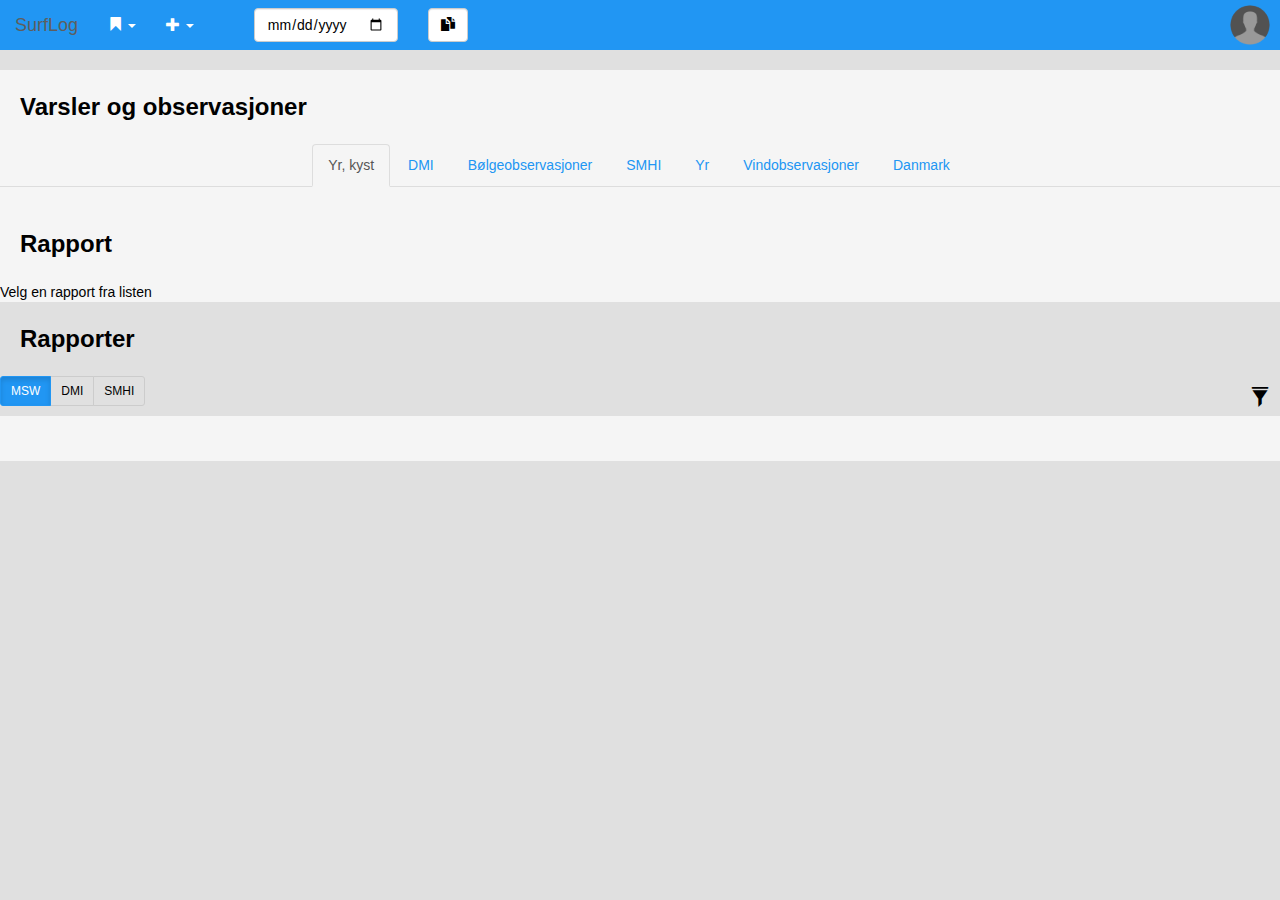
==== commit c5b2caaf: "layout updates" ====
--- a/index.html
+++ b/index.html
@@ -30,7 +30,7 @@
   </head>
   <body>
     <nav class="navbar navbar-default">
-      <div class="container-fluid">
+      <!--div class="container-fluid" -->
         <!-- Brand and toggle get grouped for better mobile display -->
         <div class="navbar-header">
           <button type="button" class="navbar-toggle collapsed" data-toggle="collapse" data-target="#bs-example-navbar-collapse-1" aria-expanded="false">
@@ -86,384 +86,335 @@
             </li>
           </ul>
         </div><!-- /.navbar-collapse -->
-      </div><!-- /.container-fluid -->
+      <!--/div--><!-- /.container-fluid -->
     </nav>
    
     <!-- Forecast and observation graphs -->
-    <div class="container-fluid">
-      <!-- Forecast tables and graphs-->
-      <div class="row">
-        <div class="col-sm-12">
-          <div class="panel light">
-            <div class="panel-heading">
-              <span class="pull-right collapsable"><i class="glyphicon glyphicon-chevron-up i-tool"></i></span>
-              <span class="panel-h light">Varsler og observasjoner</span>
-            </div>
-            <div class="panel-body">
-              <ul class="nav nav-tabs flex-panel">
-                <li class="panel-tab active">
-                  <a href="#tab-forecast-yrCoast" data-toggle="tab">Yr, kyst</a>
-                </li>
-                <li class="panel-tab">
-                  <a href="#tab-forecast-dmi" data-toggle="tab">DMI</a>
-                </li>
-                <li class="panel-tab">
-                  <a href="#tab-forecast-northsea" data-toggle="tab">Bølgeobservasjoner</a>
-                </li>
-                <li class="panel-tab">
-                  <a href="#tab-forecast-smhi" data-toggle="tab">SMHI</a>
-                </li>
-                <li class="panel-tab">
-                  <a href="#tab-forecast-yr" data-toggle="tab">Yr</a>
-                </li>
-                <li class="panel-tab">
-                  <a href="#tab-forecast-frost" data-toggle="tab">Vindobservasjoner</a>
-                </li>
-                <li class="panel-tab">
-                  <a href="#tab-forecast-dmiObs" data-toggle="tab">Danmark</a>
-                </li>
-              </ul>
-              <div class="tab-content">
-
-                <!-- Yr coast card and table -->
-                <div id="tab-forecast-yrCoast" class="tab-pane fade active in">
-                  <div class="tab-body flex-panel">
-                    <div class="flex-col">
-                      <div id="root-station-card-yrCoast" class="hidden-xs hidden-sm"></div>
-                      <div class="tab-toolbar flex-panel">
+  
+      <div class="section">
+        <div class="section-header">
+          <div class="section-title">Varsler og observasjoner</div>
+        </div>
+        <div class="section-body">
+          <ul class="nav nav-tabs flex-panel">
+            <li class="panel-tab active">
+              <a href="#tab-forecast-yrCoast" data-toggle="tab">Yr, kyst</a>
+            </li>
+            <li class="panel-tab">
+              <a href="#tab-forecast-dmi" data-toggle="tab">DMI</a>
+            </li>
+            <li class="panel-tab">
+              <a href="#tab-forecast-northsea" data-toggle="tab">Bølgeobservasjoner</a>
+            </li>
+            <li class="panel-tab">
+              <a href="#tab-forecast-smhi" data-toggle="tab">SMHI</a>
+            </li>
+            <li class="panel-tab">
+              <a href="#tab-forecast-yr" data-toggle="tab">Yr</a>
+            </li>
+            <li class="panel-tab">
+              <a href="#tab-forecast-frost" data-toggle="tab">Vindobservasjoner</a>
+            </li>
+            <li class="panel-tab">
+              <a href="#tab-forecast-dmiObs" data-toggle="tab">Danmark</a>
+            </li>
+          </ul>
+          <div class="tab-content">
+
+            <!-- Yr coast card and table -->
+            <div id="tab-forecast-yrCoast" class="tab-pane fade active in">
+              <div class="tab-body flex-panel">
+                <div class="flex-col">
+                  <div id="root-station-card-yrCoast" class="hidden-xs hidden-sm"></div>
+                  <div id="root-forecast-table-yrCoast"></div>
+                </div>
+              </div>
+            </div>
+
+            <!-- DMI forecast images and table -->
+            <div id="tab-forecast-dmi" class="tab-pane fade">
+              <div class="tab-body flex-panel">
+                <div class="flex-col">
+                  <div class="panel-heading">       
+                    <div class="flex-row center-v flex-right">
+                      <label for="dmi-chart-timestep" class="control-label text-left margin-right">Tidssteg</label>
+                      <div class="input-group pull-right">
                         <div class="btn-group">
-                          <button type="button" class="btn btn-default active">Tabell</button>
-                          <button type="button" class="btn btn-default">Graf</button>
+                          <a class="btn btn-primary btn-sm Active" data-toggle="dmi-chart-timestep" data-title="1">1t</a>
+                          <a class="btn btn-primary btn-sm notActive" data-toggle="dmi-chart-timestep" data-title="6">6t</a>
+                          <a class="btn btn-primary btn-sm notActive" data-toggle="dmi-chart-timestep" data-title="24">24t</a>
                         </div>
+                        <input type="hidden" id="dmi-chart-timestep" name="dmi-chart-timestep" value="1">
                       </div>
-                      <div id="root-forecast-table-yrCoast"></div>
                     </div>
+                    <span class="pull-right" id="twin"></span>
                   </div>
-                </div>
-
-                <!-- DMI forecast images and table -->
-                <div id="tab-forecast-dmi" class="tab-pane fade">
-                  <div class="tab-body flex-panel">
-                    <div class="flex-col">
-                      <div class="panel-heading">       
-                        <div class="flex-row center-v flex-right">
-                          <label for="dmi-chart-timestep" class="control-label text-left margin-right">Tidssteg</label>
-                          <div class="input-group pull-right">
-                            <div class="btn-group">
-                              <a class="btn btn-primary btn-sm Active" data-toggle="dmi-chart-timestep" data-title="1">1t</a>
-                              <a class="btn btn-primary btn-sm notActive" data-toggle="dmi-chart-timestep" data-title="6">6t</a>
-                              <a class="btn btn-primary btn-sm notActive" data-toggle="dmi-chart-timestep" data-title="24">24t</a>
-                            </div>
-                            <input type="hidden" id="dmi-chart-timestep" name="dmi-chart-timestep" value="1">
+                  <div class="panel-body">
+                    <!-- Waveheight and period-->
+                    <div class="col-lg-4 col-fullwidth-xs">
+                      <div id="dmi-waveheight-panel" class="panel">
+                        <div class="panel-heading dmi-heading">
+                          <span class="panel-h">Bølger</span>
+                          <span class="time-dmi panel-h4"></span>  
+                          <span class="score-dmi"></span>
+                          <div class="btn-group btn-group-sm pull-right param-switch-dmi">
+                            <button id="switch-dmi-wave-height" type="button" class="btn btn-default active">Høyde</button>
+                            <button id="switch-dmi-wave-period" type="button" class="btn btn-default">Periode</button>
+                          </div>
+                        </div> 
+                        <div class="panel-body">
+                          <div class="container-relative">
+                            <div id="dmi-waveheight-live">
+                              <img id="img-dmi-waveheight-live" class="img-dmi" src="https://high-plating-184911.appspot.com/proxy/dmi/waveheight/1" />
+                              <button class="panel-btn-nav forecast-nav-dmi prev" type="button">
+                                <span class="glyphicon glyphicon-chevron-left"></span>
+                              </button>
+                              <button class="panel-btn-nav forecast-nav-dmi next" type="button">
+                                <span class="glyphicon glyphicon-chevron-right"></span>
+                              </button> 
+                            </div>
+                          </div>
+                          <div class="container-relative">
+                            <div id="dmi-waveheight-historic"></div>
                           </div>
                         </div>
-                        <span class="pull-right" id="twin"></span>
+                      </div> 
+                    </div>
+                    <!-- Swellheight and period-->
+                    <div class="col-lg-4 col-fullwidth-xs">
+                        <div id="dmi-swellheight-panel" class="panel">
+                          <div class="panel-heading dmi-heading">
+                            <span class="panel-h">Dønning</span>
+                            <span class="time-dmi panel-h4"></span>
+                            <span class="score-dmi"></span> 
+                            <div class="btn-group btn-group-sm pull-right param-switch-dmi">
+                              <button id="switch-dmi-swell-height" type="button" class="btn btn-default active">Høyde</button>
+                              <button id="switch-dmi-swell-period" type="button" class="btn btn-default">Periode</button>
+                            </div>  
+                          </div> 
+                          <div class="panel-body">
+                            <div class="container-relative">
+                              <div id="dmi-swellheight-live">
+                                <img id="img-dmi-swellheight-live" class="img-dmi" src="https://high-plating-184911.appspot.com/proxy/dmi/swellheight/1" />
+                                <button class="panel-btn-nav forecast-nav-dmi prev" type="button">
+                                  <span class="glyphicon glyphicon-chevron-left"></span>
+                                </button>
+                                <button class="panel-btn-nav forecast-nav-dmi next" type="button">
+                                  <span class="glyphicon glyphicon-chevron-right"></span>
+                                </button> 
+                              </div>
+                            </div>
+                            <div class="container-relative">
+                              <div id="dmi-swellheight-historic"></div>
+                            </div>
+                          </div>
+                        </div> 
                       </div>
-                      <div class="panel-body">
-                        <!-- Waveheight and period-->
-                        <div class="col-lg-4 col-fullwidth-xs">
-                          <div id="dmi-waveheight-panel" class="panel dark">
-                            <div class="panel-heading">
-                              <span class="panel-h dark">Bølger</span>
-                              <span class="time-dmi panel-h4 dark"></span>  
-                              <span class="score-dmi"></span>
-                              <div class="btn-group btn-group-sm pull-right param-switch-dmi">
-                                <button id="switch-dmi-wave-height" type="button" class="btn btn-default active">Høyde</button>
-                                <button id="switch-dmi-wave-period" type="button" class="btn btn-default">Periode</button>
-                              </div>
-                            </div> 
-                            <div class="panel-body">
-                              <div class="container-relative">
-                                <div id="dmi-waveheight-live">
-                                  <img id="img-dmi-waveheight-live" class="img-dmi" src="https://high-plating-184911.appspot.com/proxy/dmi/waveheight/1" />
+                      <!-- Wind-->
+                      <div class="col-lg-4 col-fullwidth-xs">
+                        <div id="dmi-wind-panel" class="panel">
+                          <div class="panel-heading dmi-heading">
+                            <span class="panel-h">Vind</span>
+                            <span class="time-dmi panel-h4"></span>
+                            <span class="score-dmi"></span>   
+                          </div> 
+                          <div class="panel-body">
+                            <div class="container-relative">
+                              <div id="dmi-wind-live">
+                                  <img id="img-dmi-wind-live" class="img-dmi" src="https://high-plating-184911.appspot.com/proxy/dmi/wind/1" />
                                   <button class="panel-btn-nav forecast-nav-dmi prev" type="button">
-                                    <span class="glyphicon glyphicon-chevron-left"></span>
+                                      <span class="glyphicon glyphicon-chevron-left"></span>
                                   </button>
                                   <button class="panel-btn-nav forecast-nav-dmi next" type="button">
                                     <span class="glyphicon glyphicon-chevron-right"></span>
                                   </button> 
+                              </div>
+                            </div>
+                            <div class="container-relative">
+                              <div id="dmi-wind-historic"></div>
+                            </div>
+                          </div>
+                        </div> 
+                      </div>
+                    </div>
+                        
+                  <div id="root-station-card-dmi" class="hidden-xs hidden-sm"></div>
+                  <div id="root-forecast-table-dmi"></div>
+                  <div id="root-forecast-table-dmi-historic"></div>
+                </div>  
+              </div>
+            </div>
+
+            <!-- Real time buoy dashboard and tables -->
+            <div id="tab-forecast-northsea" class="tab-pane fade">
+              <div class="tab-body flex-panel">
+                <div class="flex-col">
+                  <div id="buoy-map"></div>
+                  <div id="buoy-db-container" class="flex-row"></div>
+                  <div id="root-forecast-table-buoyObs"></div>
+                  <div id="root-forecast-table-buoyObs-historic"></div>
+                </div>  
+              </div>
+            </div>
+            <div id="tab-forecast-smhi" class="tab-pane fade">
+              <div class="tab-body flex-panel">
+                <div class="flex-col">
+                  <div id="root-station-card-smhi" class="hidden-xs hidden-sm"></div>
+                  <div id="root-forecast-table-smhi"></div>
+                  <div id="root-forecast-table-smhi-historic"></div>
+                </div>  
+              </div>
+            </div>
+
+            <!-- Yr forecast images and table -->
+            <div id="tab-forecast-yr" class="tab-pane fade">
+              <div class="tab-body flex-panel">
+                <div class="flex-col">
+                  <div id="root-station-card-yr" class="hidden-xs hidden-sm"></div>
+                  <div class="tab-toolbar flex-panel">
+                    <div class="btn-group">
+                      <button type="button" class="btn btn-default active">Tabell</button>
+                      <button type="button" class="btn btn-default">Graf</button>
+                    </div>
+                  </div>
+                  
+                  <!-- Historic YR forecast images -->
+                  <div id="yr-historic-row" class="row" style="display:none;">
+                    <div class="col-12">
+                      <div class="panel light">
+                        <div class="panel-heading">
+                          <span class="panel-h light">Yr</span>
+                          <span class="pull-right collapsable"><i class="glyphicon glyphicon-chevron-up i-tool"></i></span>
+                        </div>
+                        <div class="panel-body">
+                          <div class="col-md-6 col-fullwidth-xs">
+                            <div id="yr-skagerak-panel" class="panel">
+                              <div class="panel-heading">
+                                <span class="panel-h">Skagerak</span>
+                              </div> 
+                              <div class="panel-body">
+                                <div id="yr-skagerak-historic"></div>   
+                              </div>
+                            </div>
+                          </div>
+                          <div class="col-md-6 col-fullwidth-xs">
+                              <div id="yr-saltstein-panel" class="panel">
+                                <div class="panel-heading">
+                                  <span class="panel-h">Saltstein</span>
+                                </div> 
+                                <div class="panel-body">
+                                  <div id="yr-saltstein-historic"></div>  
                                 </div>
                               </div>
-                              <div class="container-relative">
-                                <div id="dmi-waveheight-historic"></div>
-                              </div>
-                            </div>
-                          </div> 
-                        </div>
-                        <!-- Swellheight and period-->
-                        <div class="col-lg-4 col-fullwidth-xs">
-                            <div id="dmi-swellheight-panel" class="panel dark">
-                              <div class="panel-heading">
-                                <span class="panel-h dark">Dønning</span>
-                                <span class="time-dmi panel-h4 dark"></span>
-                                <span class="score-dmi"></span> 
-                                <div class="btn-group btn-group-sm pull-right param-switch-dmi">
-                                  <button id="switch-dmi-swell-height" type="button" class="btn btn-default active">Høyde</button>
-                                  <button id="switch-dmi-swell-period" type="button" class="btn btn-default">Periode</button>
-                                </div>  
-                              </div> 
-                              <div class="panel-body">
-                                <div class="container-relative">
-                                  <div id="dmi-swellheight-live">
-                                    <img id="img-dmi-swellheight-live" class="img-dmi" src="https://high-plating-184911.appspot.com/proxy/dmi/swellheight/1" />
-                                    <button class="panel-btn-nav forecast-nav-dmi prev" type="button">
-                                      <span class="glyphicon glyphicon-chevron-left"></span>
-                                    </button>
-                                    <button class="panel-btn-nav forecast-nav-dmi next" type="button">
-                                      <span class="glyphicon glyphicon-chevron-right"></span>
-                                    </button> 
-                                  </div>
-                                </div>
-                                <div class="container-relative">
-                                  <div id="dmi-swellheight-historic"></div>
-                                </div>
-                              </div>
-                            </div> 
-                          </div>
-                          <!-- Wind-->
-                          <div class="col-lg-4 col-fullwidth-xs">
-                            <div id="dmi-wind-panel" class="panel dark">
-                              <div class="panel-heading">
-                                <span class="panel-h dark">Vind</span>
-                                <span class="time-dmi panel-h4 dark"></span>
-                                <span class="score-dmi"></span>   
-                              </div> 
-                              <div class="panel-body">
-                                <div class="container-relative">
-                                  <div id="dmi-wind-live">
-                                      <img id="img-dmi-wind-live" class="img-dmi" src="https://high-plating-184911.appspot.com/proxy/dmi/wind/1" />
-                                      <button class="panel-btn-nav forecast-nav-dmi prev" type="button">
-                                          <span class="glyphicon glyphicon-chevron-left"></span>
-                                      </button>
-                                      <button class="panel-btn-nav forecast-nav-dmi next" type="button">
-                                        <span class="glyphicon glyphicon-chevron-right"></span>
-                                      </button> 
-                                  </div>
-                                </div>
-                                <div class="container-relative">
-                                  <div id="dmi-wind-historic"></div>
-                                </div>
-                              </div>
-                            </div> 
-                          </div>
-                        </div>
-                           
-                      <div id="root-station-card-dmi" class="hidden-xs hidden-sm"></div>
-                      <div id="root-forecast-table-dmi"></div>
-                      <div id="root-forecast-table-dmi-historic"></div>
-                    </div>  
-                  </div>
-                </div>
-
-                <!-- Real time buoy dashboard and tables -->
-                <div id="tab-forecast-northsea" class="tab-pane fade">
-                  <div class="tab-body flex-panel">
-                    <div class="flex-col">
-                      <div id="buoy-map"></div>
-                      <div id="buoy-db-container" class="flex-row"></div>
-                      <div id="root-forecast-table-buoyObs"></div>
-                      <div id="root-forecast-table-buoyObs-historic"></div>
-                    </div>  
-                  </div>
-                </div>
-                <div id="tab-forecast-smhi" class="tab-pane fade">
-                  <div class="tab-body flex-panel">
-                    <div class="flex-col">
-                      <div id="root-station-card-smhi" class="hidden-xs hidden-sm"></div>
-                      <div class="tab-toolbar flex-panel">
-                        <div class="btn-group">
-                          <button type="button" class="btn btn-default active">Tabell</button>
-                          <button type="button" class="btn btn-default">Graf</button>
+                            </div>
                         </div>
                       </div>
-                      <div id="root-forecast-table-smhi"></div>
-                      <div id="root-forecast-table-smhi-historic"></div>
-                    </div>  
+                    </div>
                   </div>
-                </div>
-
-                <!-- Yr forecast images and table -->
-                <div id="tab-forecast-yr" class="tab-pane fade">
-                  <div class="tab-body flex-panel">
-                    <div class="flex-col">
-                      <div id="root-station-card-yr" class="hidden-xs hidden-sm"></div>
-                      <div class="tab-toolbar flex-panel">
-                        <div class="btn-group">
-                          <button type="button" class="btn btn-default active">Tabell</button>
-                          <button type="button" class="btn btn-default">Graf</button>
-                        </div>
-                      </div>
-                      
-                      <!-- Historic YR forecast images -->
-                      <div id="yr-historic-row" class="row" style="display:none;">
-                        <div class="col-12">
-                          <div class="panel light">
-                            <div class="panel-heading">
-                              <span class="panel-h light">Yr</span>
-                              <span class="pull-right collapsable"><i class="glyphicon glyphicon-chevron-up i-tool"></i></span>
-                            </div>
-                            <div class="panel-body">
-                              <div class="col-md-6 col-fullwidth-xs">
-                                <div id="yr-skagerak-panel" class="panel dark">
-                                  <div class="panel-heading">
-                                    <span class="panel-h dark">Skagerak</span>
-                                  </div> 
-                                  <div class="panel-body">
-                                    <div id="yr-skagerak-historic"></div>   
-                                  </div>
-                                </div>
-                              </div>
-                              <div class="col-md-6 col-fullwidth-xs">
-                                  <div id="yr-saltstein-panel" class="panel dark">
-                                    <div class="panel-heading">
-                                      <span class="panel-h dark">Saltstein</span>
-                                    </div> 
-                                    <div class="panel-body">
-                                      <div id="yr-saltstein-historic"></div>  
-                                    </div>
-                                  </div>
-                                </div>
-                            </div>
-                          </div>
-                        </div>
-                      </div>
-                      <div id="root-forecast-table-yr"></div>
-                    </div>  
-                  </div>
-                </div>
-
-                <!-- Met wind observations table -->
-                <div id="tab-forecast-frost" class="tab-pane fade">
-                  <div class="tab-body flex-panel">
-                    <div class="flex-col">
-                      <div id="root-station-card-windObs" class="hidden-xs hidden-sm"></div>
-                      <div class="tab-toolbar flex-panel">
-                        <div class="btn-group">
-                          <button type="button" class="btn btn-default active">Tabell</button>
-                          <button type="button" class="btn btn-default">Graf</button>
-                        </div>
-                      </div>
-                      <div id="root-forecast-table-windObs"></div>
-                      <div id="root-forecast-table-windObs-historic"></div>
-                    </div>  
-                  </div>
-                </div>
-
-                <!-- DMI wind observations table -->
-                <div id="tab-forecast-dmiObs" class="tab-pane fade">
-                  <div class="tab-body flex-panel">
-                    <div class="flex-col">
-                      <div id="root-station-card-dmiObs" class="hidden-xs hidden-sm"></div>
-                      <div class="tab-toolbar flex-panel">
-                        <div class="btn-group">
-                          <button type="button" class="btn btn-default active">Tabell</button>
-                          <button type="button" class="btn btn-default">Graf</button>
-                        </div>
-                      </div>
-                      <div id="root-forecast-table-dmiObs"></div>
-                      <div id="root-forecast-table-dmiObs-historic"></div>
-                    </div>  
-                  </div>
-                </div>
+                  <div id="root-forecast-table-yr"></div>
+                </div>  
+              </div>
+            </div>
+
+            <!-- Met wind observations table -->
+            <div id="tab-forecast-frost" class="tab-pane fade">
+              <div class="tab-body flex-panel">
+                <div class="flex-col">
+                  <div id="root-station-card-windObs" class="hidden-xs hidden-sm"></div>
+                  <div id="root-forecast-table-windObs"></div>
+                  <div id="root-forecast-table-windObs-historic"></div>
+                </div>  
+              </div>
+            </div>
+
+            <!-- DMI wind observations table -->
+            <div id="tab-forecast-dmiObs" class="tab-pane fade">
+              <div class="tab-body flex-panel">
+                <div class="flex-col">
+                  <div id="root-station-card-dmiObs" class="hidden-xs hidden-sm"></div>
+                  <div id="root-forecast-table-dmiObs"></div>
+                  <div id="root-forecast-table-dmiObs-historic"></div>
+                </div>  
               </div>
             </div>
           </div>
         </div>
       </div>
+       
   
       <!-- Historic Saltstein webcam (Currently deactivated)-->
-      <div id="webcam-historic-row" class="row" style="display:none;">
-        <div class="col-12">
-          <div class="panel light">
-            <div class="panel-heading">
-              <span class="panel-h light">Webkamera</span>
-              <span class="pull-right collapsable"><i class="glyphicon glyphicon-chevron-up i-tool"></i></span>
-            </div>
-            <div class="panel-body">
-              <div id="img-webcam-historic"></div>
-            </div>
+      
+      <div class="section" style="display:none;">
+        <div class="section-header">
+          <div class="section-title">Webkamera</div>
+        </div>
+        <div class="section-body">
+          <div id="img-webcam-historic"></div>
+        </div>
+      </div>
+        
+
+      <!-- Report view-->
+      <div class="section">
+        <div class="section-header">
+          <div class="section-title">Rapport</div>
+        </div>
+        <div class="section-body">
+          <div id="report-container">
+            <span class="report-title">Velg en rapport fra listen</span>
           </div>
         </div>
-      </div> 
-
-          <!-- Report view-->
-          <div class="row">
-            <div class="col-12">
-              <div class="panel light">
-                <div class="panel-heading">
-                  <span class="panel-h light">Rapport</span>
-                  <span class="pull-right collapsable"><i class="glyphicon glyphicon-chevron-up i-tool"></i></span>
-                </div>
-                <div class="panel-body">
-                  <div class="col-12">
-                    <div id="report-container">
-                      <span class="report-title">Velg en rapport fra listen</span>
-                    </div>
-                  </div>
-                </div>
-              </div>
-            </div>
-          </div> 
+      </div>
+        
   
       <!-- Report list -->
-      <div class="row">
-        <div class="col-12">
-          <div class="panel light">
-            <div class="panel-heading">
-              <span class="panel-h light">Rapporter</span>
-              <span class="pull-right collapsable"><i class="glyphicon glyphicon-chevron-up i-tool"></i></span>
-              <span class="glyphicon glyphicon-filter i-tool pull-right" data-toggle="modal" data-target="#modal-report-filter"></span>
-              <div id="report-list-forecast-btn-group" class="btn-group btn-group-sm">
-                <button type="button" class="btn btn-default reports-forecast-switch active">MSW</button>
-                <button type="button" class="btn btn-default reports-forecast-switch">DMI</button>
-                <button type="button" class="btn btn-default reports-forecast-switch">SMHI</button>
-              </div>
-            </div>
-            <div class="panel-body">
-              <div class="col-12"> 
-                <div id="report-list-container"></div>
-                <nav aria-label="Page navigation">
-                  <ul id="report-list-pagination" class='pagination'></ul>
-                </nav>
-              </div>
-            </div>
+      
+      <div class="section">
+        <div class="section-heading">
+          <div class="section-title">Rapporter</div>
+          <span class="glyphicon glyphicon-filter i-tool pull-right" data-toggle="modal" data-target="#modal-report-filter"></span>
+          <div id="report-list-forecast-btn-group" class="btn-group btn-group-sm">
+            <button type="button" class="btn btn-default reports-forecast-switch active">MSW</button>
+            <button type="button" class="btn btn-default reports-forecast-switch">DMI</button>
+            <button type="button" class="btn btn-default reports-forecast-switch">SMHI</button>
           </div>
         </div>
+        <div class="section-body">
+          <div id="report-list-container"></div>
+          <nav aria-label="Page navigation">
+            <ul id="report-list-pagination" class='pagination'></ul>
+          </nav>
+        </div>
       </div>
+        
+    <!-- Footer -->
+    <div class="section">
+      <div class="flex-col center2">
+        <button id="theme-toggle" class="btn btn-link btn-sm ms-2 small d-flex" type="button">
+          <span class="d-block-light hidden">
+            <svg xmlns="http://www.w3.org/2000/svg" width="20" height="20" viewBox="0 0 24 24" fill="none" stroke="currentColor" stroke-width="2" stroke-linecap="round" stroke-linejoin="round" class="feather feather-moon">
+              <path d="M21 12.79A9 9 0 1 1 11.21 3 7 7 0 0 0 21 12.79z"></path>
+            </svg>
+          </span>
+          <span class="d-block-dark hidden">
+            <svg xmlns="http://www.w3.org/2000/svg" width="20" height="20" viewBox="0 0 24 24" fill="none" stroke="currentColor" stroke-width="2" stroke-linecap="round" stroke-linejoin="round" class="feather feather-sun">
+              <circle cx="12" cy="12" r="5"></circle>
+              <line x1="12" y1="1" x2="12" y2="3"></line>
+              <line x1="12" y1="21" x2="12" y2="23"></line>
+              <line x1="4.22" y1="4.22" x2="5.64" y2="5.64"></line>
+              <line x1="18.36" y1="18.36" x2="19.78" y2="19.78"></line>
+              <line x1="1" y1="12" x2="3" y2="12"></line>
+              <line x1="21" y1="12" x2="23" y2="12"></line>
+              <line x1="4.22" y1="19.78" x2="5.64" y2="18.36"></line>
+              <line x1="18.36" y1="5.64" x2="19.78" y2="4.22"></line>
+            </svg>
+          </span>
+        </button>
+      </div>
+      <div id="sun"></div>
+      <div id="tidetable"></div>
     </div>
-  
-    <!-- Footer -->
-    <footer class="container-fluid text-center my-footer">
-      <div class="panel panel-default my-footer">
-        <div class="panel-footer">
-          <div>
-            <button id="theme-toggle" class="btn btn-link btn-sm ms-2 small d-flex" type="button">
-              <span class="d-block-light hidden">
-                <svg xmlns="http://www.w3.org/2000/svg" width="20" height="20" viewBox="0 0 24 24" fill="none" stroke="currentColor" stroke-width="2" stroke-linecap="round" stroke-linejoin="round" class="feather feather-moon">
-                  <path d="M21 12.79A9 9 0 1 1 11.21 3 7 7 0 0 0 21 12.79z"></path>
-                </svg>
-              </span>
-              <span class="d-block-dark hidden">
-                <svg xmlns="http://www.w3.org/2000/svg" width="20" height="20" viewBox="0 0 24 24" fill="none" stroke="currentColor" stroke-width="2" stroke-linecap="round" stroke-linejoin="round" class="feather feather-sun">
-                  <circle cx="12" cy="12" r="5"></circle>
-                  <line x1="12" y1="1" x2="12" y2="3"></line>
-                  <line x1="12" y1="21" x2="12" y2="23"></line>
-                  <line x1="4.22" y1="4.22" x2="5.64" y2="5.64"></line>
-                  <line x1="18.36" y1="18.36" x2="19.78" y2="19.78"></line>
-                  <line x1="1" y1="12" x2="3" y2="12"></line>
-                  <line x1="21" y1="12" x2="23" y2="12"></line>
-                  <line x1="4.22" y1="19.78" x2="5.64" y2="18.36"></line>
-                  <line x1="18.36" y1="5.64" x2="19.78" y2="4.22"></line>
-                </svg>
-              </span>
-            </button>
-          </div>
-          <div id="sun"></div>
-          <div id="tidetable"></div>
-        </div>
-      </div>
-    </footer>
-
+    
     <!-- Modal containers -->
     <div id="root-modal-login"></div>
     <div id="root-modal-report-session"></div>
--- a/css/panel.css
+++ b/css/panel.css
@@ -1,13 +1,3 @@
-.dark {
-  color: var(--on-surface-color);
-  background: var(--surface-color-l1);
-}
-
-.light {
-  color: var(--on-surface-color);
-  background: var(--surface-color);
-}
-
 .flex-container {
   display: flex;
   border-radius: 0;
@@ -96,5 +86,31 @@
 
 .panel-footer {
   color: var(--on-surface-color);
+}
+
+.section {
+  display: flex;
+  flex-direction: column;
+  width: 100%;
+  color: var(--on-surface-color);
+}
+
+.section-header {
+  display: flex;
+  min-height: 70px;
+  color: var(--on-surface-color);
   background-color: var(--surface-color);
 }
+
+.section-title {
+  font-size: x-large;
+  font-weight: bold;
+  margin: 20px;
+  align-items: center;
+}
+
+.section-body {
+  color: var(--on-surface-color);
+  border-bottom: 1 solid var(--on-surface-color);
+  background-color: var(--surface-color);
+}
--- a/css/reports.css
+++ b/css/reports.css
@@ -2,9 +2,11 @@
 .list-group-item {
   display: flex;
   flex-direction: row;
+  flex-wrap: nowrap;
   height: 50px;
-  padding: 10px;
+  padding: 4px;
   align-items: center;
+  overflow: hidden;
 }
 
 .report-list-img {
@@ -40,8 +42,8 @@
 .report-details {
   display: flex;
   flex-direction: row;
-  margin: 10px;
-  min-width: 50px;
+  margin: 4px;
+  min-width: 40px;
 }
 
 .report-detail {
@@ -214,7 +216,6 @@
 }
 
 .report-body {
-  padding: 10px;
   min-height: 440px;
   background-color: var(--surface-color);
 }
--- a/css/dashboard.css
+++ b/css/dashboard.css
@@ -5,12 +5,12 @@
   border-radius: 15px;
   background: var(--surface-color-l1);
   padding: 8px;
-  margin: 8px;
+  margin: 4px;
   overflow-y: scroll;
 }
 
 .tile-md {
-  width: 350px;
+  width: 370px;
   height: 175px;
 }
 
@@ -23,6 +23,13 @@
 .tile-content, 
 .tile-footer {
   padding: 8px;
+}
+input[type=radio].tile-radio {
+  margin: 4px;
+}
+
+.tile-icon {
+  cursor: pointer;
 }
 
 .tile-footer {
@@ -46,6 +53,11 @@
   height: 300px;
 }
 
+.indicator-wide {
+  width: 170px;
+  height: 80px;
+}
+
 .indicator-md {
   width: 125px;
   height: 80px;
@@ -65,6 +77,11 @@
   font-size: xx-large;
 }
 
+.indicator-content-wide {
+  font-weight: bolder;
+  font-size: large;
+}
+
 .indicator-content-md {
   font-weight: bolder;
   font-size: xx-large;
@@ -72,7 +89,7 @@
 
 .indicator-content-sm {
   font-weight: bolder;
-  font-size: x-large;
+  font-size: large;
   min-height: 35px;
 }
 
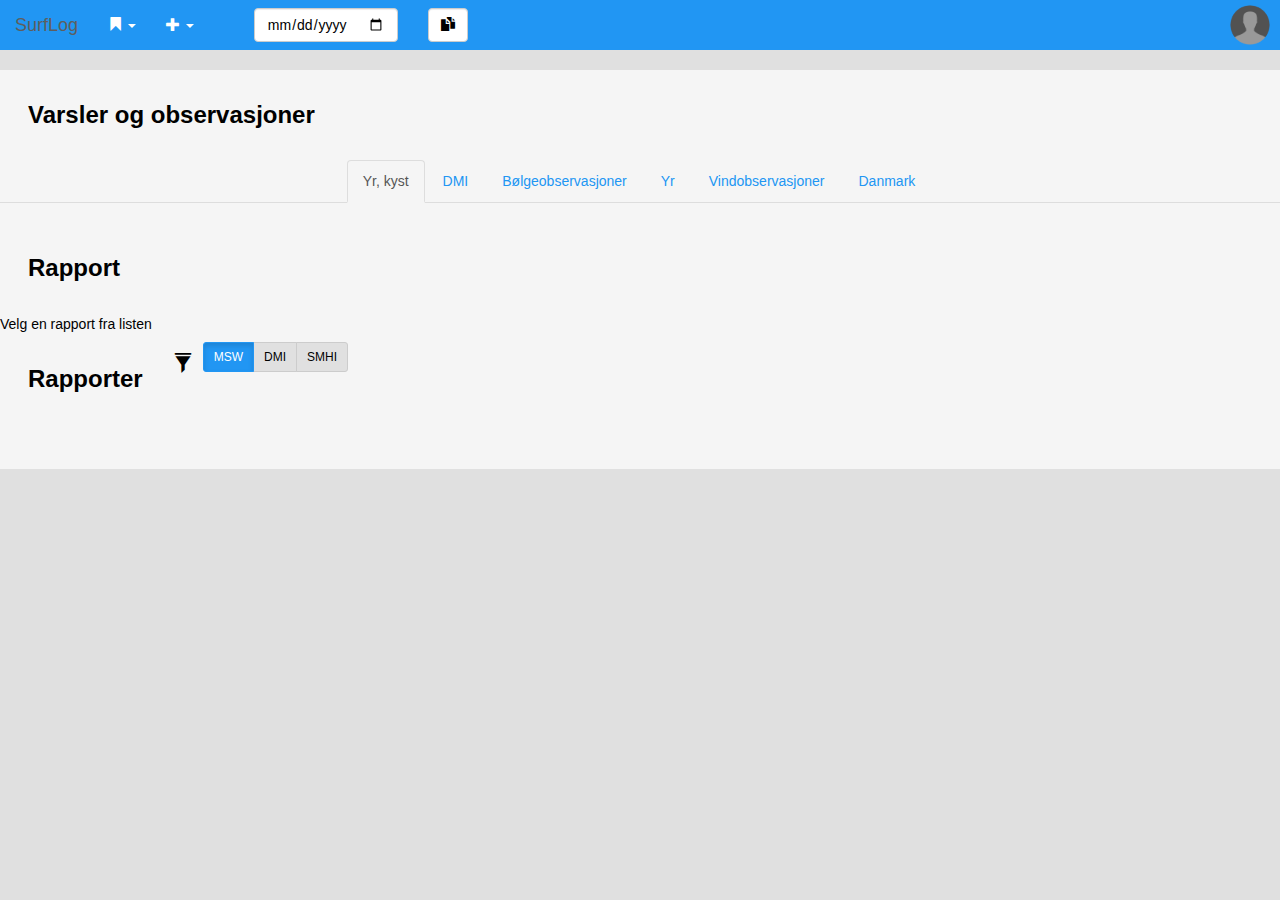
==== commit e74dc6a3: "layout updates and more" ====
--- a/index.html
+++ b/index.html
@@ -18,7 +18,6 @@
     <link rel="stylesheet" href="css/theme.css">
     <link rel="stylesheet" href="css/utilities.css">
     <link rel="stylesheet" href="css/main.css">
-    <link rel="stylesheet" href="css/rating.css">
     <link rel="stylesheet" href="css/modal.css">
     <link rel="stylesheet" href="css/forms.css">
     <link rel="stylesheet" href="css/panel.css">
@@ -26,67 +25,93 @@
     <link rel="stylesheet" href="css/table.css">
     <link rel="stylesheet" href="css/dashboard.css">
     <link rel="stylesheet" href="css/stationCard.css">
+    <link rel="stylesheet" href="css/footer.css">
+    <link rel="stylesheet" href="css/rating.css">
     
   </head>
   <body>
     <nav class="navbar navbar-default">
-      <!--div class="container-fluid" -->
-        <!-- Brand and toggle get grouped for better mobile display -->
-        <div class="navbar-header">
-          <button type="button" class="navbar-toggle collapsed" data-toggle="collapse" data-target="#bs-example-navbar-collapse-1" aria-expanded="false">
-            <span class="sr-only">Toggle navigation</span>
-            <span class="icon-bar"></span>
-            <span class="icon-bar"></span>
-            <span class="icon-bar"></span>
-          </button>
-          <a class="navbar-brand" href="#">SurfLog</a>
-        </div>
     
-        <!-- Collect the nav links, forms, and other content for toggling -->
-        <div class="collapse navbar-collapse" id="bs-example-navbar-collapse-1">
-          <ul class="nav navbar-nav">
-            <li class="dropdown">
-              <a href="#" class="dropdown-toggle" data-toggle="dropdown" role="button" aria-haspopup="true" aria-expanded="false">
-                <span class="glyphicon glyphicon-bookmark"></span>
-                <span class="caret"></span>
-              </a>
-              <ul class="dropdown-menu">
-                <li><a href="https://magicseaweed.com/Saltstein-Surf-Report/556/">Magic Seaweed</a></li>
-                <li><a href="https://www.kartverket.no/sehavniva/sehavniva-lokasjonside/?cityid=23014&city=Nevlunghavn">Tidevann</a></li>
-              </ul>
-            </li>
-            <li class="dropdown">
-              <a href="#" class="dropdown-toggle" data-toggle="dropdown" role="button" aria-haspopup="true" aria-expanded="false">
-                <span class="glyphicon glyphicon-plus"></span>
-                <span class="caret"></span>
-              </a>
-              <ul class="dropdown-menu">
-                <li><a href="#" data-toggle="modal" data-target="#modal-report-observation">Observasjon</a></li>
-                <li><a id="nav-add-session" href="#" data-toggle="modal" data-target="#modal-report-session">Session</a></li>
-              </ul>
-            </li>
-          </ul>
-          <form id="navbar-spots-list" class="navbar-form navbar-left"></form>
-          <form class="navbar-form navbar-left">
-            <div class="form-group">
-              <input type="date" id="application-date" class="form-control">
-            </div>
-          </form>
-          <form class="navbar-form navbar-left">
-            <div class="form-group">
-              <button type="button" id="report-twin-btn" class="form-control"><span class="glyphicon glyphicon-duplicate"></span></button>
-            </div>
-          </form>
-          <ul class="nav navbar-nav navbar-right">
-            <li>
-              <img id="navbar-profile-img" href="#" data-toggle="popover" 
-                   data-placement="left" tabindex="50" 
-                   data-content="<div id='fb-username'></div><button id='btn-userreport' class='btn-primary' onClick='getUserStats()'>Statistikk</button>" 
-                   src="images/placeholder.png" class="img-circle" alt="Facebook user">
-            </li>
-          </ul>
-        </div><!-- /.navbar-collapse -->
-      <!--/div--><!-- /.container-fluid -->
+      <!-- Brand and toggle get grouped for better mobile display -->
+      <div class="navbar-header">
+        <button type="button" class="navbar-toggle collapsed" data-toggle="collapse" data-target="#bs-example-navbar-collapse-1" aria-expanded="false">
+          <span class="sr-only">Toggle navigation</span>
+          <span class="icon-bar"></span>
+          <span class="icon-bar"></span>
+          <span class="icon-bar"></span>
+        </button>
+        <a class="navbar-brand" href="#">SurfLog</a>
+      </div>
+  
+      <!-- Collect the nav links, forms, and other content for toggling -->
+      <div class="collapse navbar-collapse" id="bs-example-navbar-collapse-1">
+        <ul class="nav navbar-nav">
+          <li class="dropdown">
+            <a href="#" class="dropdown-toggle" data-toggle="dropdown" role="button" aria-haspopup="true" aria-expanded="false">
+              <span class="glyphicon glyphicon-bookmark"></span>
+              <span class="caret"></span>
+            </a>
+            <ul class="dropdown-menu">
+              <li><a href="https://magicseaweed.com/Saltstein-Surf-Report/556/">Magic Seaweed</a></li>
+              <li><a href="https://www.kartverket.no/sehavniva/sehavniva-lokasjonside/?cityid=23014&city=Nevlunghavn">Tidevann</a></li>
+            </ul>
+          </li>
+          <li class="dropdown">
+            <a href="#" class="dropdown-toggle" data-toggle="dropdown" role="button" aria-haspopup="true" aria-expanded="false">
+              <span class="glyphicon glyphicon-plus"></span>
+              <span class="caret"></span>
+            </a>
+            <ul class="dropdown-menu">
+              <li><a href="#" data-toggle="modal" data-target="#modal-report-observation">Observasjon</a></li>
+              <li><a id="nav-add-session" href="#" data-toggle="modal" data-target="#modal-report-session">Session</a></li>
+            </ul>
+          </li>
+        </ul>
+        <form id="navbar-spots-list" class="navbar-form navbar-left"></form>
+        <form class="navbar-form navbar-left">
+          <div class="form-group">
+            <input type="date" id="application-date" class="form-control">
+          </div>
+        </form>
+        <form class="navbar-form navbar-left">
+          <div class="form-group">
+            <button type="button" id="report-twin-btn" class="form-control"><span class="glyphicon glyphicon-duplicate"></span></button>
+          </div>
+        </form>
+        <ul class="nav navbar-nav navbar-right">
+          <li>
+            <img id="navbar-profile-img" href="#" data-toggle="popover" 
+                  data-placement="left" tabindex="50" 
+                  data-content="<div id='fb-username'></div><button id='btn-userreport' class='btn-primary' onClick='getUserStats()'>Statistikk</button>" 
+                  src="images/placeholder.png" class="img-circle" alt="Facebook user">
+          </li>
+        </ul>
+        <form class="navbar-form navbar-right">
+          <div class="form-group">
+            <button id="theme-toggle" class="btn btn-link btn-sm ms-2 small d-flex" type="button">
+              <span class="d-block-light hidden">
+                <svg xmlns="http://www.w3.org/2000/svg" width="20" height="20" viewBox="0 0 24 24" fill="none" stroke="currentColor" stroke-width="2" stroke-linecap="round" stroke-linejoin="round" class="feather feather-moon">
+                  <path d="M21 12.79A9 9 0 1 1 11.21 3 7 7 0 0 0 21 12.79z"></path>
+                </svg>
+              </span>
+              <span class="d-block-dark hidden">
+                <svg xmlns="http://www.w3.org/2000/svg" width="20" height="20" viewBox="0 0 24 24" fill="none" stroke="currentColor" stroke-width="2" stroke-linecap="round" stroke-linejoin="round" class="feather feather-sun">
+                  <circle cx="12" cy="12" r="5"></circle>
+                  <line x1="12" y1="1" x2="12" y2="3"></line>
+                  <line x1="12" y1="21" x2="12" y2="23"></line>
+                  <line x1="4.22" y1="4.22" x2="5.64" y2="5.64"></line>
+                  <line x1="18.36" y1="18.36" x2="19.78" y2="19.78"></line>
+                  <line x1="1" y1="12" x2="3" y2="12"></line>
+                  <line x1="21" y1="12" x2="23" y2="12"></line>
+                  <line x1="4.22" y1="19.78" x2="5.64" y2="18.36"></line>
+                  <line x1="18.36" y1="5.64" x2="19.78" y2="4.22"></line>
+                </svg>
+              </span>
+            </button>
+          </div>
+        </form>
+      </div><!-- /.navbar-collapse -->
+ 
     </nav>
    
     <!-- Forecast and observation graphs -->
@@ -107,9 +132,6 @@
               <a href="#tab-forecast-northsea" data-toggle="tab">Bølgeobservasjoner</a>
             </li>
             <li class="panel-tab">
-              <a href="#tab-forecast-smhi" data-toggle="tab">SMHI</a>
-            </li>
-            <li class="panel-tab">
               <a href="#tab-forecast-yr" data-toggle="tab">Yr</a>
             </li>
             <li class="panel-tab">
@@ -123,22 +145,20 @@
 
             <!-- Yr coast card and table -->
             <div id="tab-forecast-yrCoast" class="tab-pane fade active in">
-              <div class="tab-body flex-panel">
-                <div class="flex-col">
-                  <div id="root-station-card-yrCoast" class="hidden-xs hidden-sm"></div>
-                  <div id="root-forecast-table-yrCoast"></div>
-                </div>
+              <div class="tab-body flex-col align-content-center">
+                <div id="root-station-card-yrCoast" class="hidden-xs hidden-sm"></div>
+                <div id="root-forecast-table-yrCoast"></div>
               </div>
             </div>
 
             <!-- DMI forecast images and table -->
             <div id="tab-forecast-dmi" class="tab-pane fade">
-              <div class="tab-body flex-panel">
-                <div class="flex-col">
-                  <div class="panel-heading">       
-                    <div class="flex-row center-v flex-right">
+              <div class="tab-body flex-col align-content-center">
+             
+                  <div class="section-header">    
+                    <div class="flex-row center-v align-right">
                       <label for="dmi-chart-timestep" class="control-label text-left margin-right">Tidssteg</label>
-                      <div class="input-group pull-right">
+                      <div class="input-group">
                         <div class="btn-group">
                           <a class="btn btn-primary btn-sm Active" data-toggle="dmi-chart-timestep" data-title="1">1t</a>
                           <a class="btn btn-primary btn-sm notActive" data-toggle="dmi-chart-timestep" data-title="6">6t</a>
@@ -149,20 +169,26 @@
                     </div>
                     <span class="pull-right" id="twin"></span>
                   </div>
-                  <div class="panel-body">
+
+                 <div class="section-body">
+              
                     <!-- Waveheight and period-->
                     <div class="col-lg-4 col-fullwidth-xs">
-                      <div id="dmi-waveheight-panel" class="panel">
-                        <div class="panel-heading dmi-heading">
-                          <span class="panel-h">Bølger</span>
-                          <span class="time-dmi panel-h4"></span>  
-                          <span class="score-dmi"></span>
-                          <div class="btn-group btn-group-sm pull-right param-switch-dmi">
+                      <div id="dmi-waveheight-panel" class="sub-section">
+                        
+                        <div class="sub-section-header dmi-heading">
+                          <div class="sub-section-title">Bølger</div>
+                          <div class="time-dmi sub-section-subtitle"></div>
+                          <div class="time-dmi-reset-container">
+                            <div class="time-dmi-reset glyphicon glyphicon-refresh sub-section-subtitle tool"></div>
+                          </div>
+                          <div class="btn-group btn-group-sm align-right param-switch-dmi">
                             <button id="switch-dmi-wave-height" type="button" class="btn btn-default active">Høyde</button>
                             <button id="switch-dmi-wave-period" type="button" class="btn btn-default">Periode</button>
-                          </div>
-                        </div> 
-                        <div class="panel-body">
+                          </div>  
+                        </div>
+                        
+                        <div class="sub-section-body">
                           <div class="container-relative">
                             <div id="dmi-waveheight-live">
                               <img id="img-dmi-waveheight-live" class="img-dmi" src="https://high-plating-184911.appspot.com/proxy/dmi/waveheight/1" />
@@ -182,17 +208,19 @@
                     </div>
                     <!-- Swellheight and period-->
                     <div class="col-lg-4 col-fullwidth-xs">
-                        <div id="dmi-swellheight-panel" class="panel">
-                          <div class="panel-heading dmi-heading">
-                            <span class="panel-h">Dønning</span>
-                            <span class="time-dmi panel-h4"></span>
-                            <span class="score-dmi"></span> 
-                            <div class="btn-group btn-group-sm pull-right param-switch-dmi">
+                        <div id="dmi-swellheight-panel" class="sub-section">
+                          <div class="sub-section-header dmi-heading">
+                            <div class="sub-section-title">Dønning</div>
+                            <div class="time-dmi sub-section-subtitle"></div>
+                            <div class="time-dmi-reset-container">
+                              <div class="time-dmi-reset glyphicon glyphicon-refresh sub-section-subtitle tool"></div>
+                            </div>
+                            <div class="btn-group btn-group-sm align-right param-switch-dmi">
                               <button id="switch-dmi-swell-height" type="button" class="btn btn-default active">Høyde</button>
                               <button id="switch-dmi-swell-period" type="button" class="btn btn-default">Periode</button>
-                            </div>  
+                            </div>   
                           </div> 
-                          <div class="panel-body">
+                          <div class="sub-section-body">
                             <div class="container-relative">
                               <div id="dmi-swellheight-live">
                                 <img id="img-dmi-swellheight-live" class="img-dmi" src="https://high-plating-184911.appspot.com/proxy/dmi/swellheight/1" />
@@ -212,13 +240,16 @@
                       </div>
                       <!-- Wind-->
                       <div class="col-lg-4 col-fullwidth-xs">
-                        <div id="dmi-wind-panel" class="panel">
-                          <div class="panel-heading dmi-heading">
-                            <span class="panel-h">Vind</span>
-                            <span class="time-dmi panel-h4"></span>
-                            <span class="score-dmi"></span>   
+                        <div id="dmi-wind-panel" class="sub-section">
+                          <div class="sub-section-header dmi-heading">
+                            <div class="sub-section-title">Vind</div>
+                            <div class="time-dmi sub-section-subtitle"></div>
+                            <div class="time-dmi-reset-container">
+                              <div class="time-dmi-reset glyphicon glyphicon-refresh sub-section-subtitle tool"></div>   
+                            </div>
+                            <div class="score-dmi align-right"></div>
                           </div> 
-                          <div class="panel-body">
+                          <div class="sub-section-body">
                             <div class="container-relative">
                               <div id="dmi-wind-live">
                                   <img id="img-dmi-wind-live" class="img-dmi" src="https://high-plating-184911.appspot.com/proxy/dmi/wind/1" />
@@ -241,109 +272,74 @@
                   <div id="root-station-card-dmi" class="hidden-xs hidden-sm"></div>
                   <div id="root-forecast-table-dmi"></div>
                   <div id="root-forecast-table-dmi-historic"></div>
-                </div>  
+               
               </div>
             </div>
 
             <!-- Real time buoy dashboard and tables -->
             <div id="tab-forecast-northsea" class="tab-pane fade">
-              <div class="tab-body flex-panel">
-                <div class="flex-col">
-                  <div id="buoy-map"></div>
-                  <div id="buoy-db-container" class="flex-row"></div>
-                  <div id="root-forecast-table-buoyObs"></div>
-                  <div id="root-forecast-table-buoyObs-historic"></div>
-                </div>  
-              </div>
-            </div>
-            <div id="tab-forecast-smhi" class="tab-pane fade">
-              <div class="tab-body flex-panel">
-                <div class="flex-col">
-                  <div id="root-station-card-smhi" class="hidden-xs hidden-sm"></div>
-                  <div id="root-forecast-table-smhi"></div>
-                  <div id="root-forecast-table-smhi-historic"></div>
-                </div>  
+              <div class="tab-body flex-col align-content-center">
+                <div id="buoy-map"></div>
+                <div id="buoy-db-container" class="flex-row"></div>
+                <div id="root-forecast-table-buoyObs"></div>
+                <div id="root-forecast-table-buoyObs-historic"></div>
               </div>
             </div>
 
             <!-- Yr forecast images and table -->
             <div id="tab-forecast-yr" class="tab-pane fade">
-              <div class="tab-body flex-panel">
-                <div class="flex-col">
-                  <div id="root-station-card-yr" class="hidden-xs hidden-sm"></div>
-                  <div class="tab-toolbar flex-panel">
-                    <div class="btn-group">
-                      <button type="button" class="btn btn-default active">Tabell</button>
-                      <button type="button" class="btn btn-default">Graf</button>
-                    </div>
-                  </div>
-                  
-                  <!-- Historic YR forecast images -->
-                  <div id="yr-historic-row" class="row" style="display:none;">
-                    <div class="col-12">
-                      <div class="panel light">
-                        <div class="panel-heading">
-                          <span class="panel-h light">Yr</span>
-                          <span class="pull-right collapsable"><i class="glyphicon glyphicon-chevron-up i-tool"></i></span>
-                        </div>
-                        <div class="panel-body">
-                          <div class="col-md-6 col-fullwidth-xs">
-                            <div id="yr-skagerak-panel" class="panel">
-                              <div class="panel-heading">
-                                <span class="panel-h">Skagerak</span>
-                              </div> 
-                              <div class="panel-body">
-                                <div id="yr-skagerak-historic"></div>   
-                              </div>
-                            </div>
-                          </div>
-                          <div class="col-md-6 col-fullwidth-xs">
-                              <div id="yr-saltstein-panel" class="panel">
-                                <div class="panel-heading">
-                                  <span class="panel-h">Saltstein</span>
-                                </div> 
-                                <div class="panel-body">
-                                  <div id="yr-saltstein-historic"></div>  
-                                </div>
-                              </div>
-                            </div>
-                        </div>
+              <div class="tab-body flex-col align-content-center">
+                <!-- Historic YR Skagerak -->
+                <div id="yr-historic-row" style="display:none;">
+                  <div class="col-lg-6 col-fullwidth-xs">
+                    <div id="yr-skagerak-panel" class="sub-section">
+                      <div class="sub-section-header">
+                        <div class="sub-section-title">Skagerak</div>
+                      </div> 
+                      <div class="sub-section-body">
+                        <div id="yr-skagerak-historic"></div> 
                       </div>
                     </div>
                   </div>
-                  <div id="root-forecast-table-yr"></div>
-                </div>  
+                  <!-- Historic YR Saltstein -->
+                  <div class="col-lg-6 col-fullwidth-xs">
+                    <div id="yr-saltstein-panel" class="sub-section col-lg-6 col-fullwidth-xs">
+                      <div class="sub-section-header">
+                        <div class="sub-section-title">Saltstein</div>
+                      </div> 
+                      <div class="sub-section-body">
+                        <div id="yr-saltstein-historic"></div> 
+                      </div>
+                    </div>
+                  </div>
+                </div>
+                <!-- YR Table-->
+                <div id="root-forecast-table-yr"></div>
               </div>
             </div>
 
             <!-- Met wind observations table -->
             <div id="tab-forecast-frost" class="tab-pane fade">
-              <div class="tab-body flex-panel">
-                <div class="flex-col">
-                  <div id="root-station-card-windObs" class="hidden-xs hidden-sm"></div>
-                  <div id="root-forecast-table-windObs"></div>
-                  <div id="root-forecast-table-windObs-historic"></div>
-                </div>  
+              <div class="tab-body flex-col align-content-center">
+                <div id="root-station-card-windObs" class="hidden-xs hidden-sm"></div>
+                <div id="root-forecast-table-windObs"></div>
+                <div id="root-forecast-table-windObs-historic"></div>
               </div>
             </div>
 
             <!-- DMI wind observations table -->
             <div id="tab-forecast-dmiObs" class="tab-pane fade">
-              <div class="tab-body flex-panel">
-                <div class="flex-col">
-                  <div id="root-station-card-dmiObs" class="hidden-xs hidden-sm"></div>
-                  <div id="root-forecast-table-dmiObs"></div>
-                  <div id="root-forecast-table-dmiObs-historic"></div>
-                </div>  
-              </div>
-            </div>
-          </div>
-        </div>
-      </div>
+              <div class="tab-body flex-col align-content-center">
+                <div id="root-station-card-dmiObs" class="hidden-xs hidden-sm"></div>
+                <div id="root-forecast-table-dmiObs"></div>
+                <div id="root-forecast-table-dmiObs-historic"></div>
+              </div>
+            </div>
+          </div> <!-- Tab content end -->
+        </div> <!-- Section body end -->
+      </div> <!-- Section end-->
        
-  
       <!-- Historic Saltstein webcam (Currently deactivated)-->
-      
       <div class="section" style="display:none;">
         <div class="section-header">
           <div class="section-title">Webkamera</div>
@@ -353,7 +349,6 @@
         </div>
       </div>
         
-
       <!-- Report view-->
       <div class="section">
         <div class="section-header">
@@ -366,11 +361,9 @@
         </div>
       </div>
         
-  
       <!-- Report list -->
-      
       <div class="section">
-        <div class="section-heading">
+        <div class="section-header">
           <div class="section-title">Rapporter</div>
           <span class="glyphicon glyphicon-filter i-tool pull-right" data-toggle="modal" data-target="#modal-report-filter"></span>
           <div id="report-list-forecast-btn-group" class="btn-group btn-group-sm">
@@ -389,29 +382,7 @@
         
     <!-- Footer -->
     <div class="section">
-      <div class="flex-col center2">
-        <button id="theme-toggle" class="btn btn-link btn-sm ms-2 small d-flex" type="button">
-          <span class="d-block-light hidden">
-            <svg xmlns="http://www.w3.org/2000/svg" width="20" height="20" viewBox="0 0 24 24" fill="none" stroke="currentColor" stroke-width="2" stroke-linecap="round" stroke-linejoin="round" class="feather feather-moon">
-              <path d="M21 12.79A9 9 0 1 1 11.21 3 7 7 0 0 0 21 12.79z"></path>
-            </svg>
-          </span>
-          <span class="d-block-dark hidden">
-            <svg xmlns="http://www.w3.org/2000/svg" width="20" height="20" viewBox="0 0 24 24" fill="none" stroke="currentColor" stroke-width="2" stroke-linecap="round" stroke-linejoin="round" class="feather feather-sun">
-              <circle cx="12" cy="12" r="5"></circle>
-              <line x1="12" y1="1" x2="12" y2="3"></line>
-              <line x1="12" y1="21" x2="12" y2="23"></line>
-              <line x1="4.22" y1="4.22" x2="5.64" y2="5.64"></line>
-              <line x1="18.36" y1="18.36" x2="19.78" y2="19.78"></line>
-              <line x1="1" y1="12" x2="3" y2="12"></line>
-              <line x1="21" y1="12" x2="23" y2="12"></line>
-              <line x1="4.22" y1="19.78" x2="5.64" y2="18.36"></line>
-              <line x1="18.36" y1="5.64" x2="19.78" y2="4.22"></line>
-            </svg>
-          </span>
-        </button>
-      </div>
-      <div id="sun"></div>
+      <div id="footer-container-spot"></div>
       <div id="tidetable"></div>
     </div>
     
@@ -421,6 +392,7 @@
     <div id="root-modal-report-observation"></div>
     <div id="root-modal-report-images"></div>
     <div id="root-modal-report-filter"></div>
+    <div id="root-modal-txtArea"></div>
 
     <!-- Scripts -->
     <script src="https://ajax.googleapis.com/ajax/libs/jquery/3.2.0/jquery.min.js"></script>
--- a/css/theme.css
+++ b/css/theme.css
@@ -41,7 +41,7 @@
   --rating-muted-5:rgba(0,100,0,0.1);
 
   /* Surfline rating colors */
-  --sl-rating-0:#eeeeee;
+  --sl-rating-0:#9e9e9e; /*#eeeeee; */
   --sl-rating-1:#E1576F;
   --sl-rating-2:#F19A37;
   --sl-rating-3:#F7CF4C;
@@ -82,7 +82,7 @@
   --rating-5:#a5d6a7; /* Material design green 200 */
 
   /* Surfline rating colors */
-  --sl-rating-0:#eeeeee;
+  --sl-rating-0:#9e9e9e; /*#eeeeee; */
   --sl-rating-1:#E1576F;
   --sl-rating-2:#F19A37;
   --sl-rating-3:#F7CF4C;
--- a/css/utilities.css
+++ b/css/utilities.css
@@ -83,4 +83,16 @@
 
 .flex-right {
   justify-content: flex-end;
+}
+
+.justify-content-center {
+  justify-content: center;
+}
+
+.align-content-center {
+  align-content: center;
+}
+
+.tool {
+  cursor: pointer;
 }--- a/css/main.css
+++ b/css/main.css
@@ -16,11 +16,6 @@
 
 .btn {
   background-image: none;
-  text-shadow: none;
-}
-
-.close {
-  color: var(--on-surface-color-l1);
   text-shadow: none;
 }
 
@@ -167,8 +162,6 @@
 }
 
 .loader-img {
-  width: 50px;
-  height: 50px;
   margin: 15px;
 }
 
@@ -203,3 +196,7 @@
   }
 }
 
+#theme-toggle {
+  margin-right: 50px;
+}
+
--- a/css/modal.css
+++ b/css/modal.css
@@ -6,4 +6,10 @@
 .modal-heading {
   font-size: medium;
   font-weight: bold;
+}
+
+.modal-close {
+  cursor: pointer;
+  color: var(--on-surface-color-l1);
+  text-shadow: none;
 }--- a/css/panel.css
+++ b/css/panel.css
@@ -97,9 +97,11 @@
 
 .section-header {
   display: flex;
+  flex-direction: row;
   min-height: 70px;
   color: var(--on-surface-color);
   background-color: var(--surface-color);
+  padding: 8px;
 }
 
 .section-title {
@@ -114,3 +116,37 @@
   border-bottom: 1 solid var(--on-surface-color);
   background-color: var(--surface-color);
 }
+
+.sub-section {
+  width: 100%;
+}
+
+.sub-section-header {
+  display: flex;
+  flex-direction: row;
+  align-items: baseline;
+  align-content: space-around;
+  min-height: 50px;
+  padding: 8px;
+  background-color: var(--surface-color-l1);
+}
+
+.sub-section-title {
+  font-size: large;
+  font-weight: bold;
+}
+
+.sub-section-subtitle {
+  font-size: medium;
+  margin-left: 8px;
+}
+
+.sub-section-body {
+  width:100%;
+}
+
+.sub-section-footer {
+  min-height: 30px;
+  padding: 8px;
+  background-color: var(--surface-color-l1);
+}--- a/css/dashboard.css
+++ b/css/dashboard.css
@@ -6,7 +6,7 @@
   background: var(--surface-color-l1);
   padding: 8px;
   margin: 4px;
-  overflow-y: scroll;
+  overflow-y: hidden;
 }
 
 .tile-md {
@@ -100,4 +100,16 @@
 
 .db-fact-text {
   margin-left: 8px;
+}
+
+.txtArea-preview {
+ cursor: pointer;
+}
+
+.txtArea-fullview {
+  font-size: large;
+}
+
+.txtArea-link {
+  color: var( --secondary-color)
 }--- a/css/footer.css
+++ b/css/footer.css
@@ -0,0 +1,12 @@
+.footer-info.flex-col {
+  padding: 20px;
+}
+
+.footer-info-spotName {
+ font-size: large;
+ font-weight: bold;
+}
+
+.footer-info-stationName {
+ font-size: medium;
+}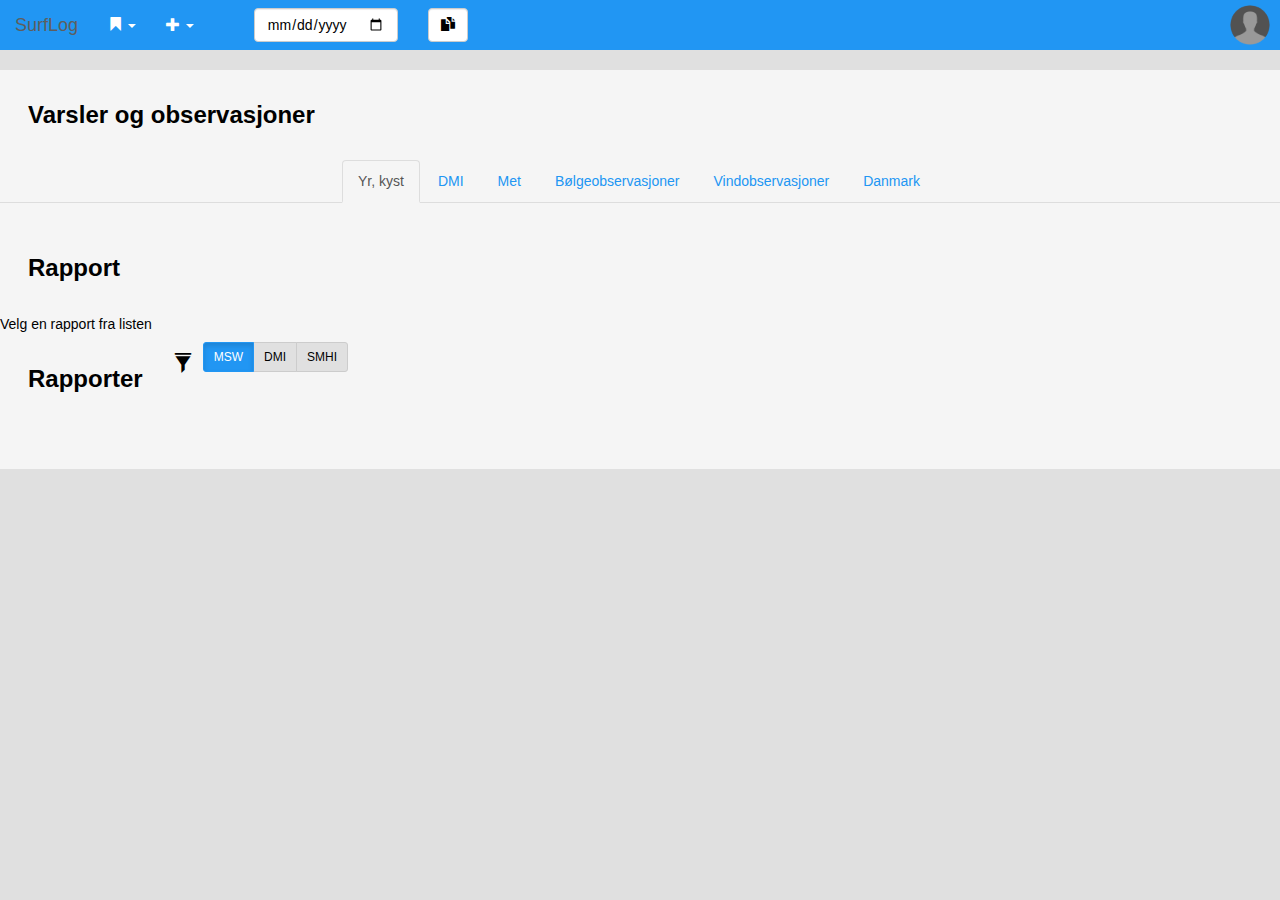
==== commit 97eb81b7: "Div fixes" ====
--- a/index.html
+++ b/index.html
@@ -11,12 +11,15 @@
     <link rel="stylesheet" href="https://maxcdn.bootstrapcdn.com/bootstrap/3.3.7/css/bootstrap.min.css" integrity="sha384-BVYiiSIFeK1dGmJRAkycuHAHRg32OmUcww7on3RYdg4Va+PmSTsz/K68vbdEjh4u" crossorigin="anonymous">
     <link rel="stylesheet" href="https://maxcdn.bootstrapcdn.com/bootstrap/3.3.7/css/bootstrap-theme.min.css" integrity="sha384-rHyoN1iRsVXV4nD0JutlnGaslCJuC7uwjduW9SVrLvRYooPp2bWYgmgJQIXwl/Sp" crossorigin="anonymous">
    
+    <!-- OpenLayers stylesheet-->
+    <link rel="stylesheet" href="https://cdn.jsdelivr.net/npm/ol@v8.1.0/ol.css">
 
     <!-- Local stylesheet -->
     <link rel="stylesheet" href="css/lib/simplePagination.css">
     <link rel="stylesheet" href="css/lib/animate.css">
     <link rel="stylesheet" href="css/theme.css">
     <link rel="stylesheet" href="css/utilities.css">
+    <link rel="stylesheet" href="css/slider.css">
     <link rel="stylesheet" href="css/main.css">
     <link rel="stylesheet" href="css/modal.css">
     <link rel="stylesheet" href="css/forms.css">
@@ -27,6 +30,7 @@
     <link rel="stylesheet" href="css/stationCard.css">
     <link rel="stylesheet" href="css/footer.css">
     <link rel="stylesheet" href="css/rating.css">
+    <link rel="stylesheet" href="css/map.css">
     
   </head>
   <body>
@@ -113,6 +117,9 @@
       </div><!-- /.navbar-collapse -->
  
     </nav>
+
+    <!-- DMI forecast map -->
+    <div id="dmi-map-section" class="section center-v"></div>
    
     <!-- Forecast and observation graphs -->
   
@@ -129,10 +136,10 @@
               <a href="#tab-forecast-dmi" data-toggle="tab">DMI</a>
             </li>
             <li class="panel-tab">
+              <a href="#tab-forecast-yr" data-toggle="tab">Met</a>
+            </li>
+            <li class="panel-tab">
               <a href="#tab-forecast-northsea" data-toggle="tab">Bølgeobservasjoner</a>
-            </li>
-            <li class="panel-tab">
-              <a href="#tab-forecast-yr" data-toggle="tab">Yr</a>
             </li>
             <li class="panel-tab">
               <a href="#tab-forecast-frost" data-toggle="tab">Vindobservasjoner</a>
@@ -154,21 +161,21 @@
             <!-- DMI forecast images and table -->
             <div id="tab-forecast-dmi" class="tab-pane fade">
               <div class="tab-body flex-col align-content-center">
-             
-                  <div class="section-header">    
-                    <div class="flex-row center-v align-right">
-                      <label for="dmi-chart-timestep" class="control-label text-left margin-right">Tidssteg</label>
-                      <div class="input-group">
-                        <div class="btn-group">
-                          <a class="btn btn-primary btn-sm Active" data-toggle="dmi-chart-timestep" data-title="1">1t</a>
-                          <a class="btn btn-primary btn-sm notActive" data-toggle="dmi-chart-timestep" data-title="6">6t</a>
-                          <a class="btn btn-primary btn-sm notActive" data-toggle="dmi-chart-timestep" data-title="24">24t</a>
-                        </div>
-                        <input type="hidden" id="dmi-chart-timestep" name="dmi-chart-timestep" value="1">
+
+                <div class="section-header">    
+                  <div class="flex-row center-v align-right">
+                    <label for="dmi-chart-timestep" class="control-label text-left margin-right">Tidssteg</label>
+                    <div class="input-group">
+                      <div class="btn-group">
+                        <a class="btn btn-primary btn-sm Active" data-toggle="dmi-chart-timestep" data-title="1">1t</a>
+                        <a class="btn btn-primary btn-sm notActive" data-toggle="dmi-chart-timestep" data-title="6">6t</a>
+                        <a class="btn btn-primary btn-sm notActive" data-toggle="dmi-chart-timestep" data-title="24">24t</a>
                       </div>
+                      <input type="hidden" id="dmi-chart-timestep" name="dmi-chart-timestep" value="1">
                     </div>
-                    <span class="pull-right" id="twin"></span>
                   </div>
+                  <span class="pull-right" id="twin"></span>
+                </div>
 
                  <div class="section-body">
               
@@ -276,16 +283,6 @@
               </div>
             </div>
 
-            <!-- Real time buoy dashboard and tables -->
-            <div id="tab-forecast-northsea" class="tab-pane fade">
-              <div class="tab-body flex-col align-content-center">
-                <div id="buoy-map"></div>
-                <div id="buoy-db-container" class="flex-row"></div>
-                <div id="root-forecast-table-buoyObs"></div>
-                <div id="root-forecast-table-buoyObs-historic"></div>
-              </div>
-            </div>
-
             <!-- Yr forecast images and table -->
             <div id="tab-forecast-yr" class="tab-pane fade">
               <div class="tab-body flex-col align-content-center">
@@ -318,6 +315,18 @@
               </div>
             </div>
 
+            <!-- Real time buoy dashboard and tables -->
+            <div id="tab-forecast-northsea" class="tab-pane fade">
+              <div class="tab-body flex-col align-content-center">
+                <div id="buoy-map"></div>
+                <div id="buoy-db-container" class="flex-row">
+                  <div id='buoy-tile-group' class='flex-row center-h'></div>
+                </div>
+                <div id="root-forecast-table-buoyObs"></div>
+                <div id="root-forecast-table-buoyObs-historic"></div>
+              </div>
+            </div>
+
             <!-- Met wind observations table -->
             <div id="tab-forecast-frost" class="tab-pane fade">
               <div class="tab-body flex-col align-content-center">
@@ -395,6 +404,8 @@
     <div id="root-modal-txtArea"></div>
 
     <!-- Scripts -->
+    <!--script src="https://cdn.jsdelivr.net/npm/ol@v8.1.0/dist/ol.js"></script--> <!-- Open Layers -->
+    <script src="https://cdnjs.cloudflare.com/ajax/libs/proj4js/2.9.0/proj4.min.js" integrity="sha512-Y/B11KRfeaNHAonSdwnF0fvpzsA+W27fqfMPmfkxRAwuySCcA7aT9LfJcWz5fi32McMI02jngFYj7LYT1z+VVg==" crossorigin="anonymous" referrerpolicy="no-referrer"></script>
     <script src="https://ajax.googleapis.com/ajax/libs/jquery/3.2.0/jquery.min.js"></script>
     <script src="https://maxcdn.bootstrapcdn.com/bootstrap/3.3.7/js/bootstrap.min.js" integrity="sha384-Tc5IQib027qvyjSMfHjOMaLkfuWVxZxUPnCJA7l2mCWNIpG9mGCD8wGNIcPD7Txa" crossorigin="anonymous"></script>  
     <script src="https://www.gstatic.com/charts/loader.js"></script>
--- a/css/slider.css
+++ b/css/slider.css
@@ -0,0 +1,38 @@
+.slidecontainer {
+  width: 80%;
+  padding: 8px;
+}
+
+.slider {
+  -webkit-appearance: none;
+  width: 100%;
+  height: 15px;
+  border-radius: 5px;
+  background: #d3d3d3;
+  outline: none;
+  opacity: 0.7;
+  -webkit-transition: .2s;
+  transition: opacity .2s;
+}
+
+.slider:hover {
+  opacity: 1;
+}
+
+.slider::-webkit-slider-thumb {
+  -webkit-appearance: none;
+  appearance: none;
+  width: 25px;
+  height: 25px;
+  border-radius: 50%;
+  background: #04AA6D;
+  cursor: pointer;
+}
+
+.slider::-moz-range-thumb {
+  width: 25px;
+  height: 25px;
+  border-radius: 50%;
+  background: #04AA6D;
+  cursor: pointer;
+}--- a/css/reports.css
+++ b/css/reports.css
@@ -137,6 +137,7 @@
 .report-forecast-msw-subswell {
   display: flex;
   flex-direction: row;
+  min-width: 120px;
 }
 
 .report-forecast-msw-wind {
--- a/css/table.css
+++ b/css/table.css
@@ -103,6 +103,20 @@
   margin: 8px;
 }
 
+.td-param {
+  padding: 4px;
+}
+
+.param-arrow {
+  padding-left: 8px;
+  padding-right: 8px;
+}
+
+.param-value {
+  padding-left: 8px;
+}
+
+
 /* Styling for small screens*/
 @media screen and (max-width:799px) { 
   table {
--- a/css/map.css
+++ b/css/map.css
@@ -0,0 +1,35 @@
+.ol-control button { 
+  height: 50px !important;
+  width: 50px !important;
+  font-size: x-large !important;
+}
+
+
+.map-lock-control {
+  top: 130px;
+  left: .5em;
+  color:black
+}
+.ol-touch .map-lock-control {
+  top: 130px;
+}
+
+.map-legend {
+  position: absolute;
+  bottom: 30px;
+  right: 24px;
+  box-sizing: border-box;
+  z-index: 1000;
+  box-shadow: rgba(51, 51, 51, 0.4) 0px 1px 1px 1px;
+}
+
+.map-legend-list {
+  list-style: none;
+  margin: 0px;
+  padding: 0px;
+  text-align: center;
+  font-weight: 500;
+  color: white;
+  font-size: 10px;
+  text-shadow: rgba(22, 20, 20, 0.5) -1px -1px 0px, rgba(22, 20, 20, 0.5) 1px -1px 0px, rgba(22, 20, 20, 0.5) -1px 1px 0px, rgba(22, 20, 20, 0.5) 1px 1px 0px;
+}
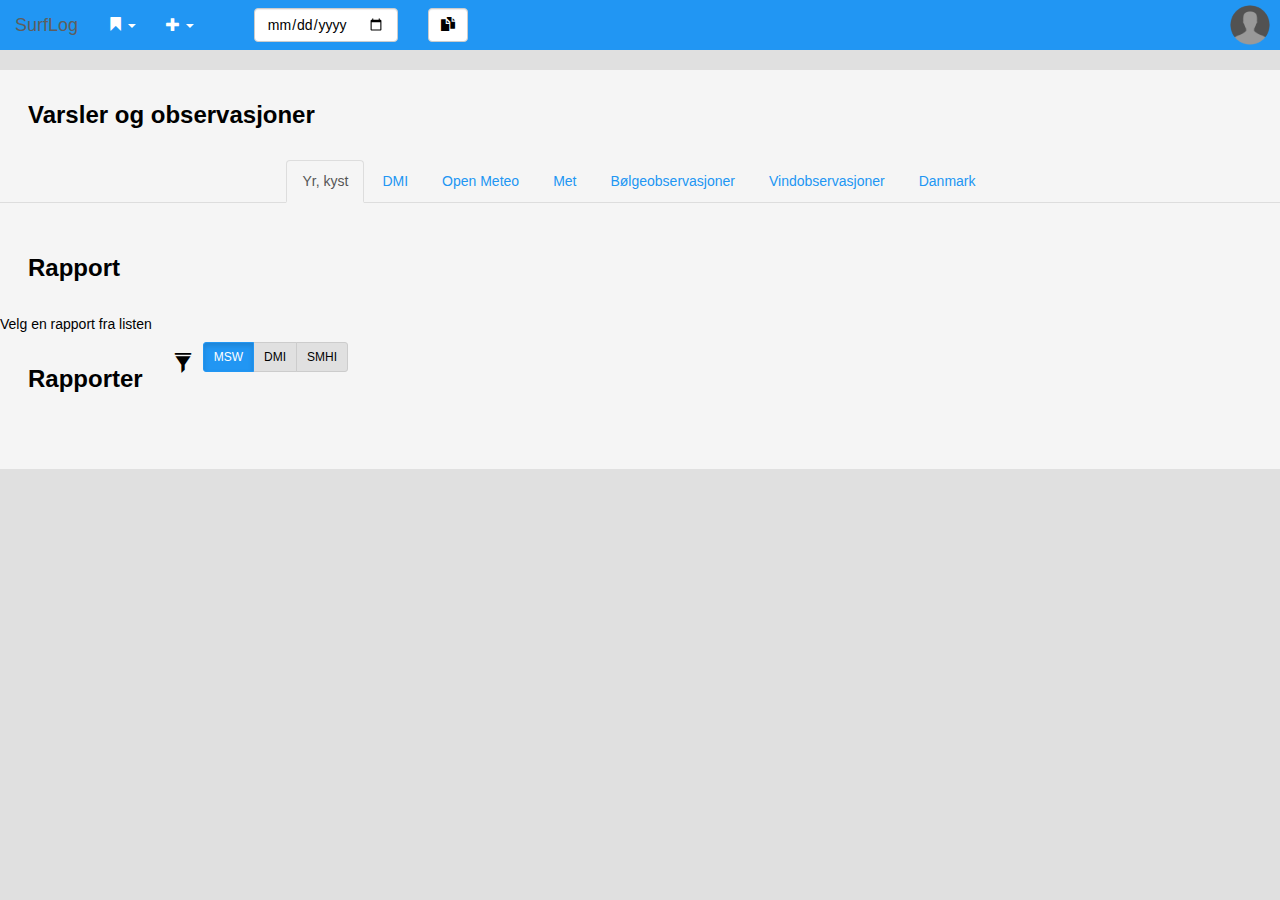
==== commit 41495999: "Open Meteo support" ====
--- a/index.html
+++ b/index.html
@@ -136,6 +136,9 @@
               <a href="#tab-forecast-dmi" data-toggle="tab">DMI</a>
             </li>
             <li class="panel-tab">
+              <a href="#tab-forecast-openmeteo" data-toggle="tab">Open Meteo</a>
+            </li>
+            <li class="panel-tab">
               <a href="#tab-forecast-yr" data-toggle="tab">Met</a>
             </li>
             <li class="panel-tab">
@@ -283,6 +286,14 @@
               </div>
             </div>
 
+            <!-- Open Meteo table -->
+            <div id="tab-forecast-openmeteo" class="tab-pane fade">
+              <div class="tab-body flex-col align-content-center">
+                <div id="root-forecast-table-openmeteo"></div>
+                <div id="root-forecast-table-openmeteo-historic"></div>
+              </div>
+            </div>
+
             <!-- Yr forecast images and table -->
             <div id="tab-forecast-yr" class="tab-pane fade">
               <div class="tab-body flex-col align-content-center">
@@ -318,7 +329,6 @@
             <!-- Real time buoy dashboard and tables -->
             <div id="tab-forecast-northsea" class="tab-pane fade">
               <div class="tab-body flex-col align-content-center">
-                <div id="buoy-map"></div>
                 <div id="buoy-db-container" class="flex-row">
                   <div id='buoy-tile-group' class='flex-row center-h'></div>
                 </div>
--- a/css/table.css
+++ b/css/table.css
@@ -116,6 +116,11 @@
   padding-left: 8px;
 }
 
+.param-value-sm {
+  color: var(--secondary-txt-color);
+  font-size: smaller;
+}
+
 
 /* Styling for small screens*/
 @media screen and (max-width:799px) { 
